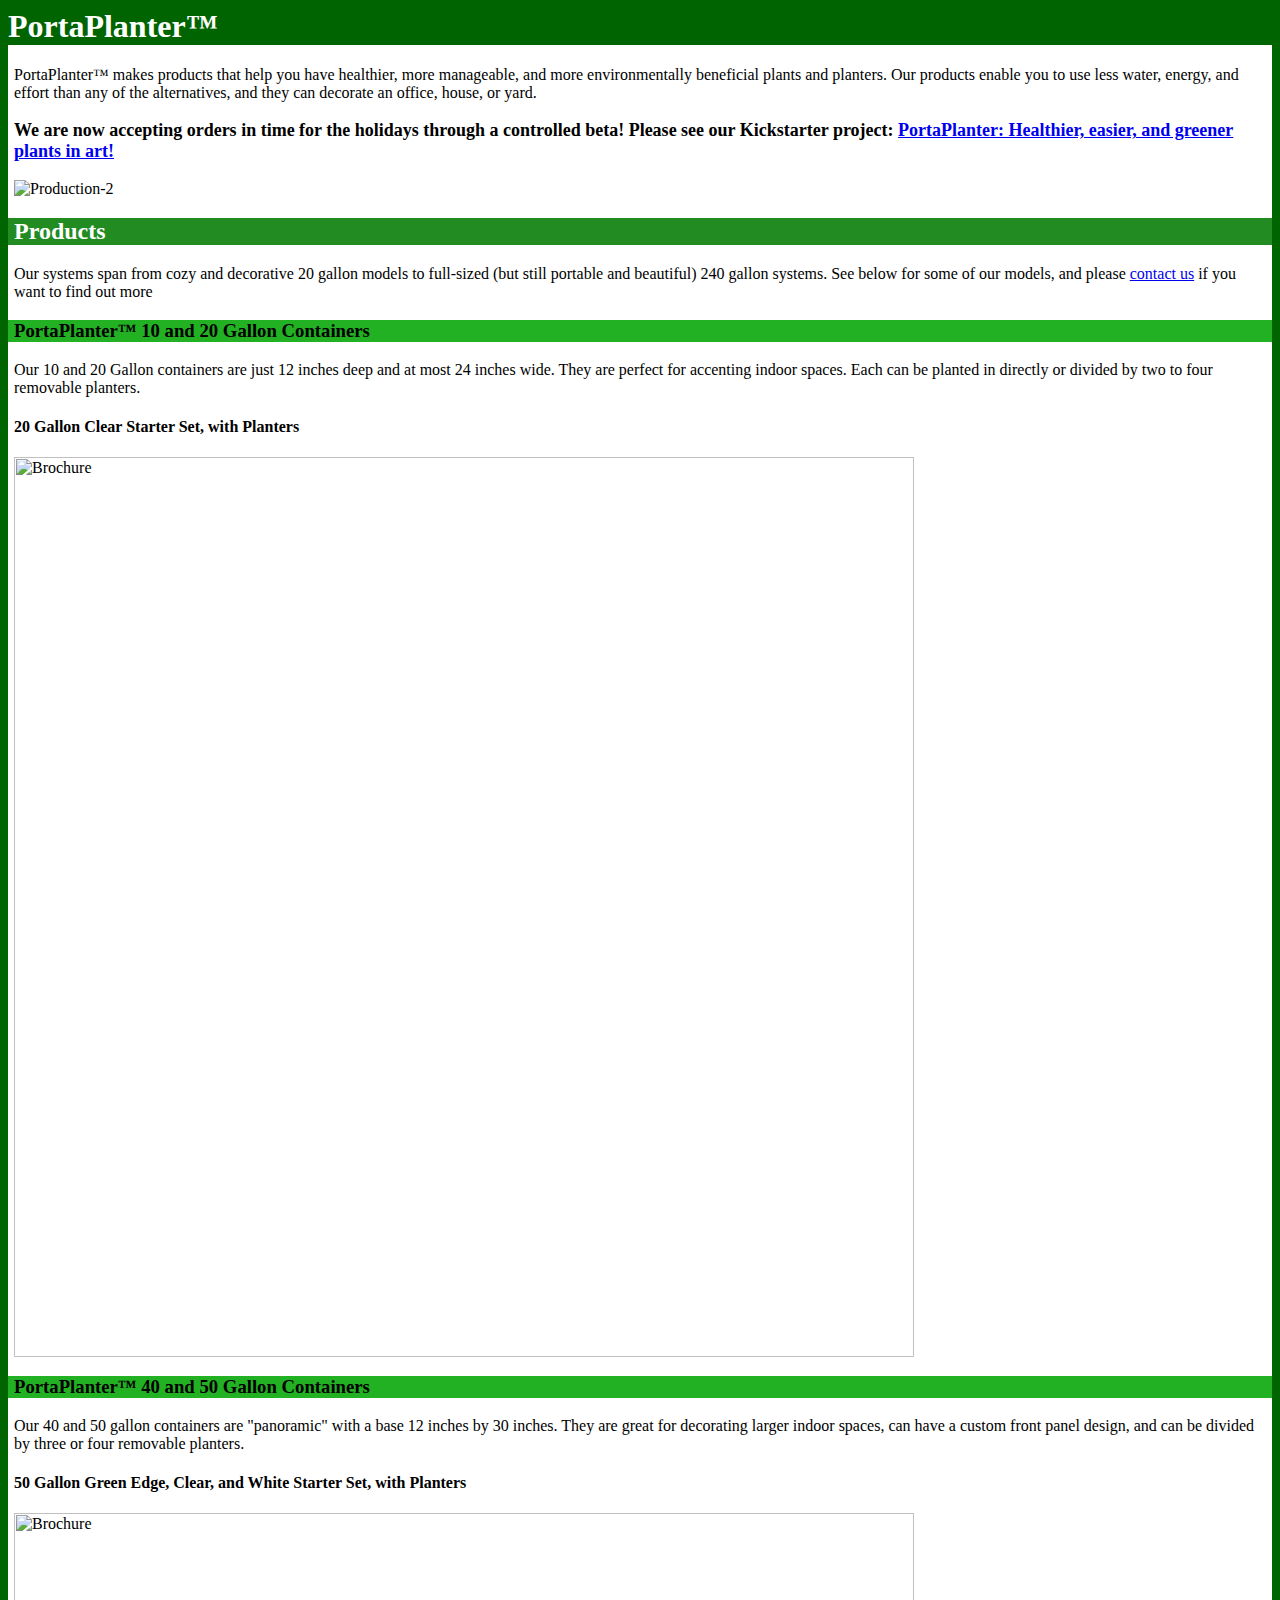
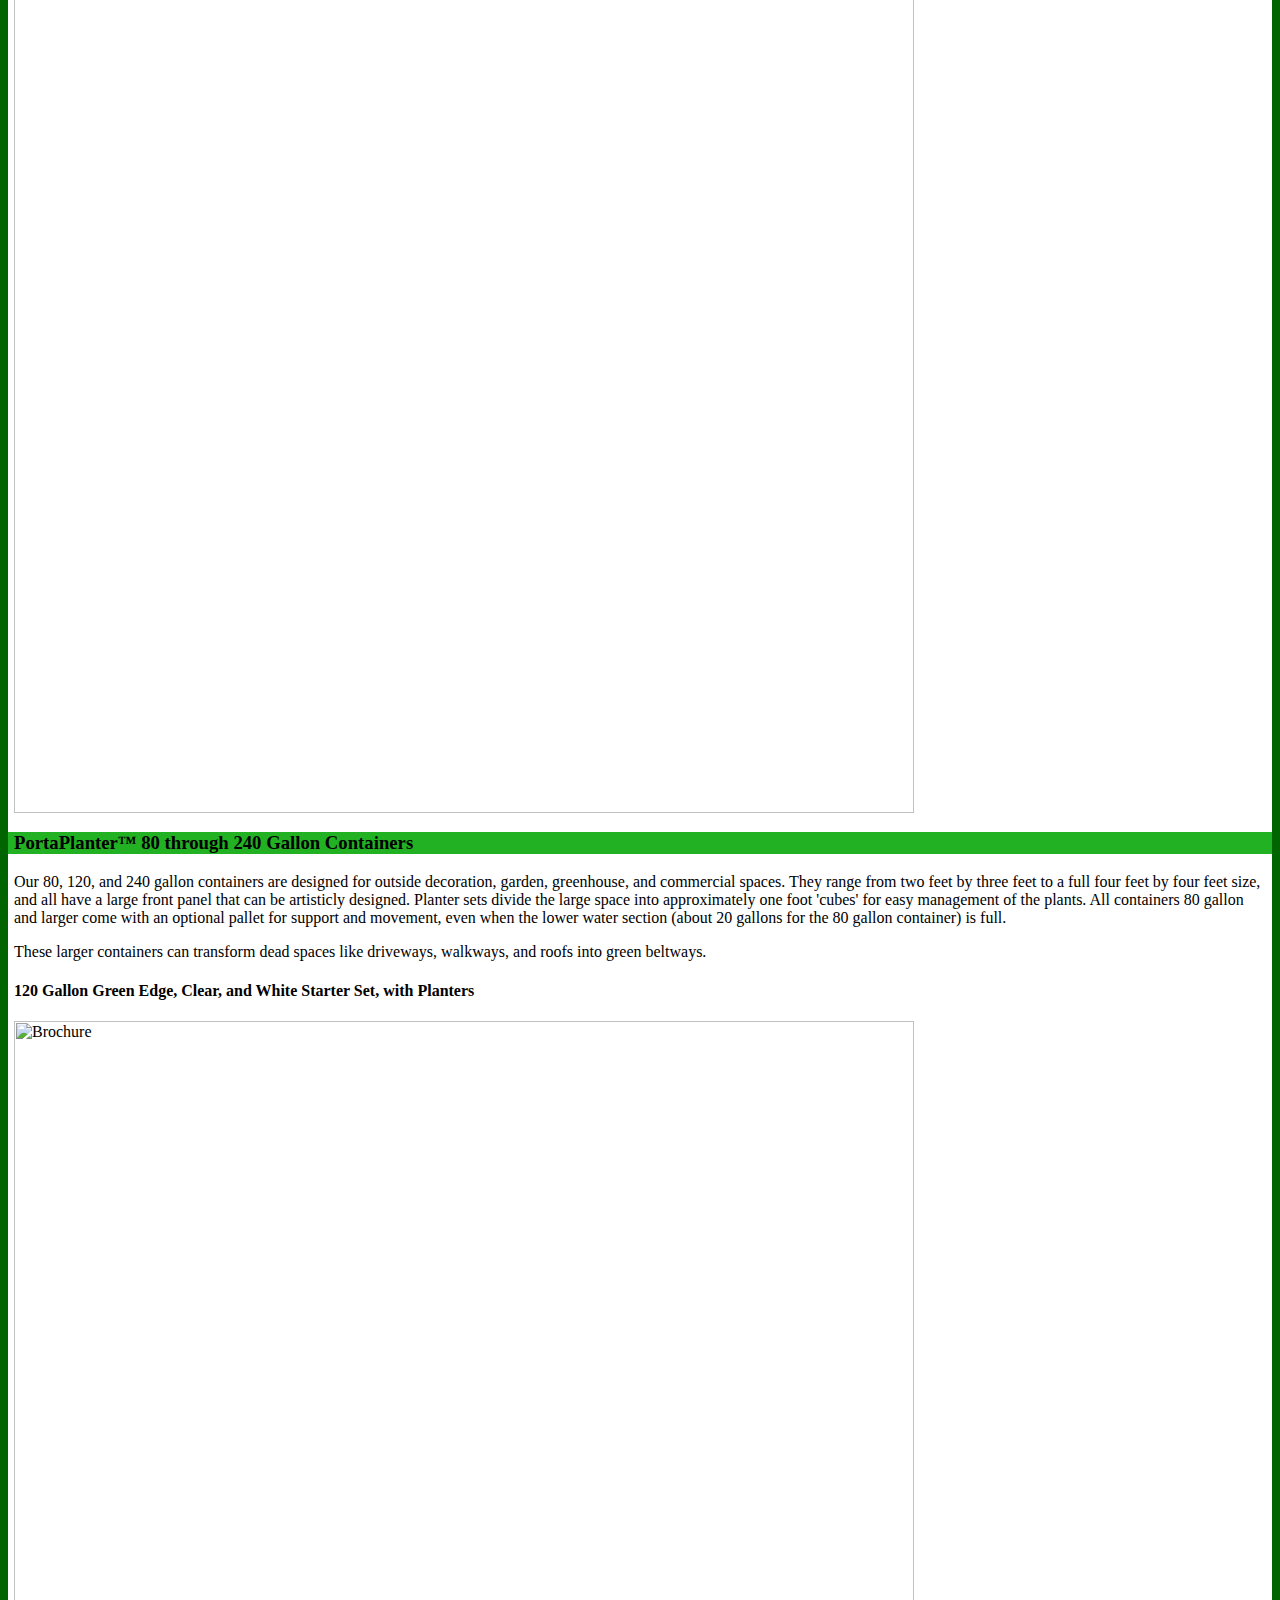
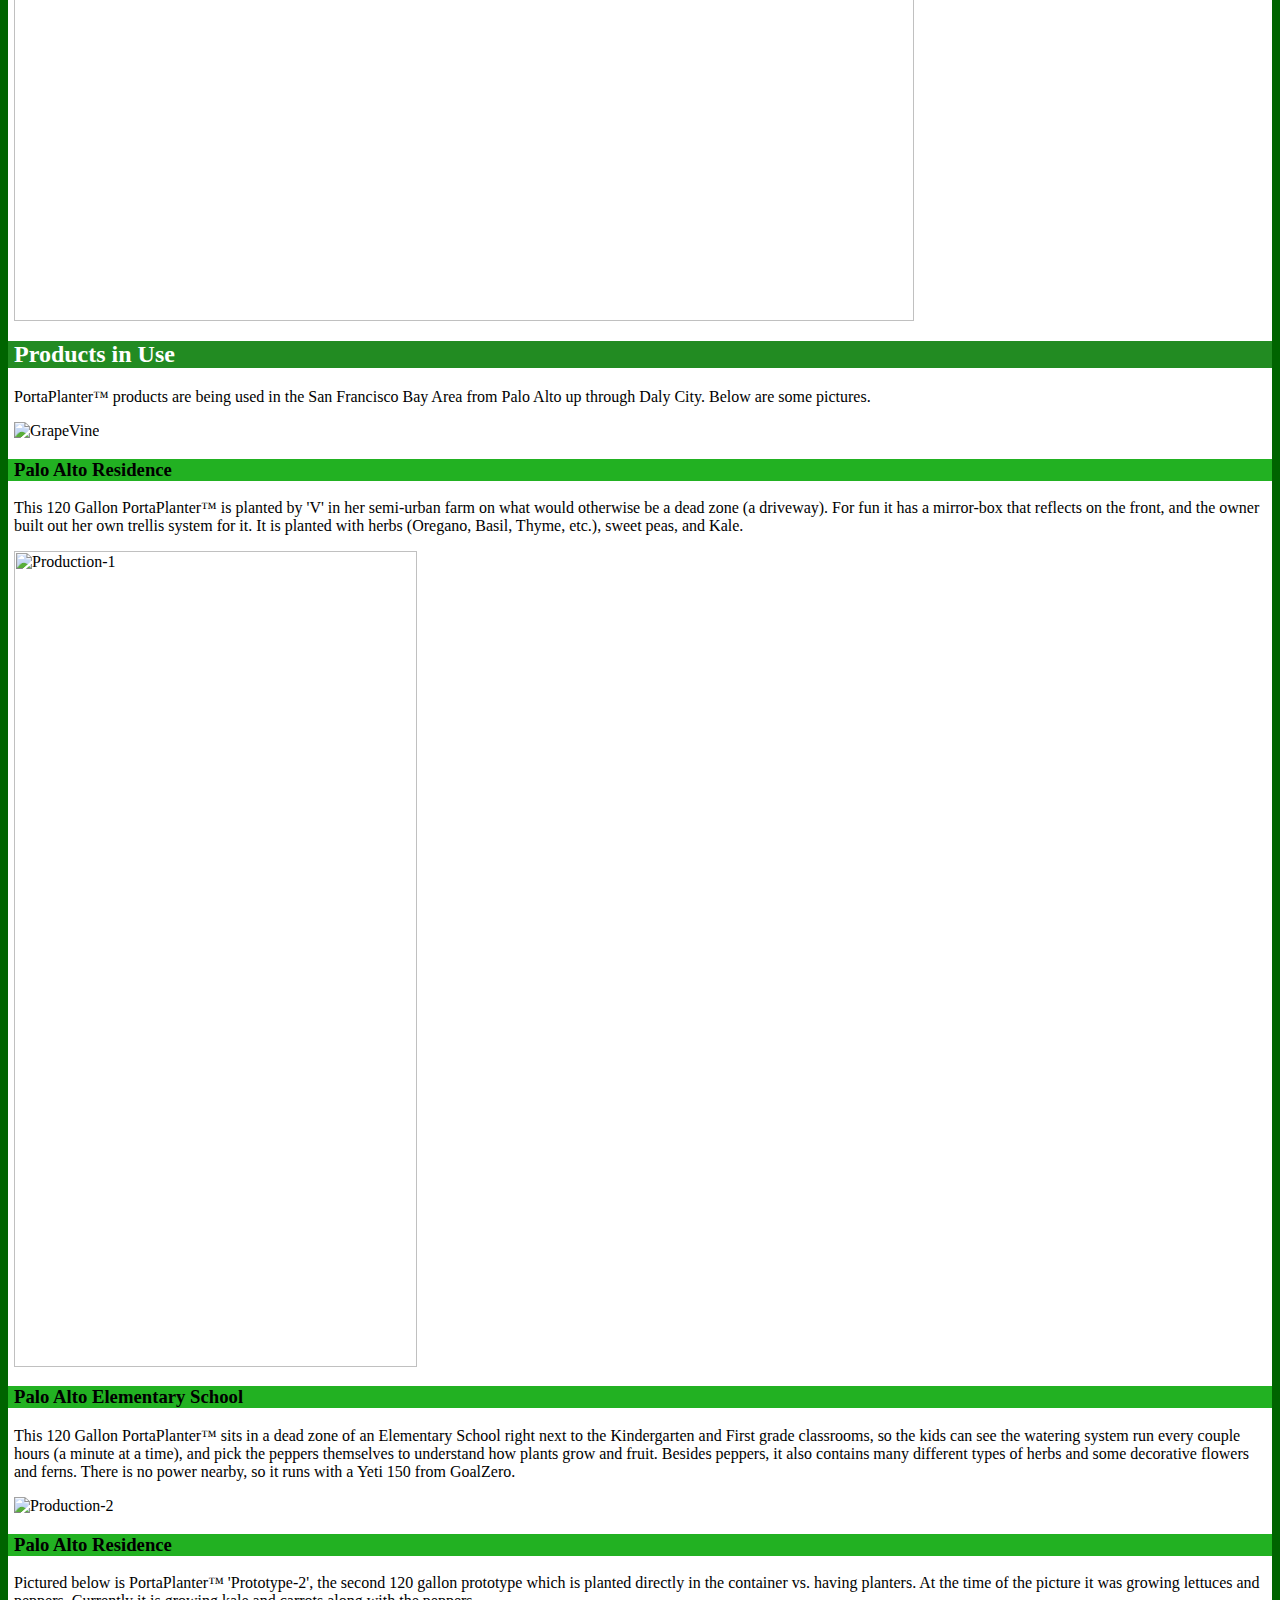
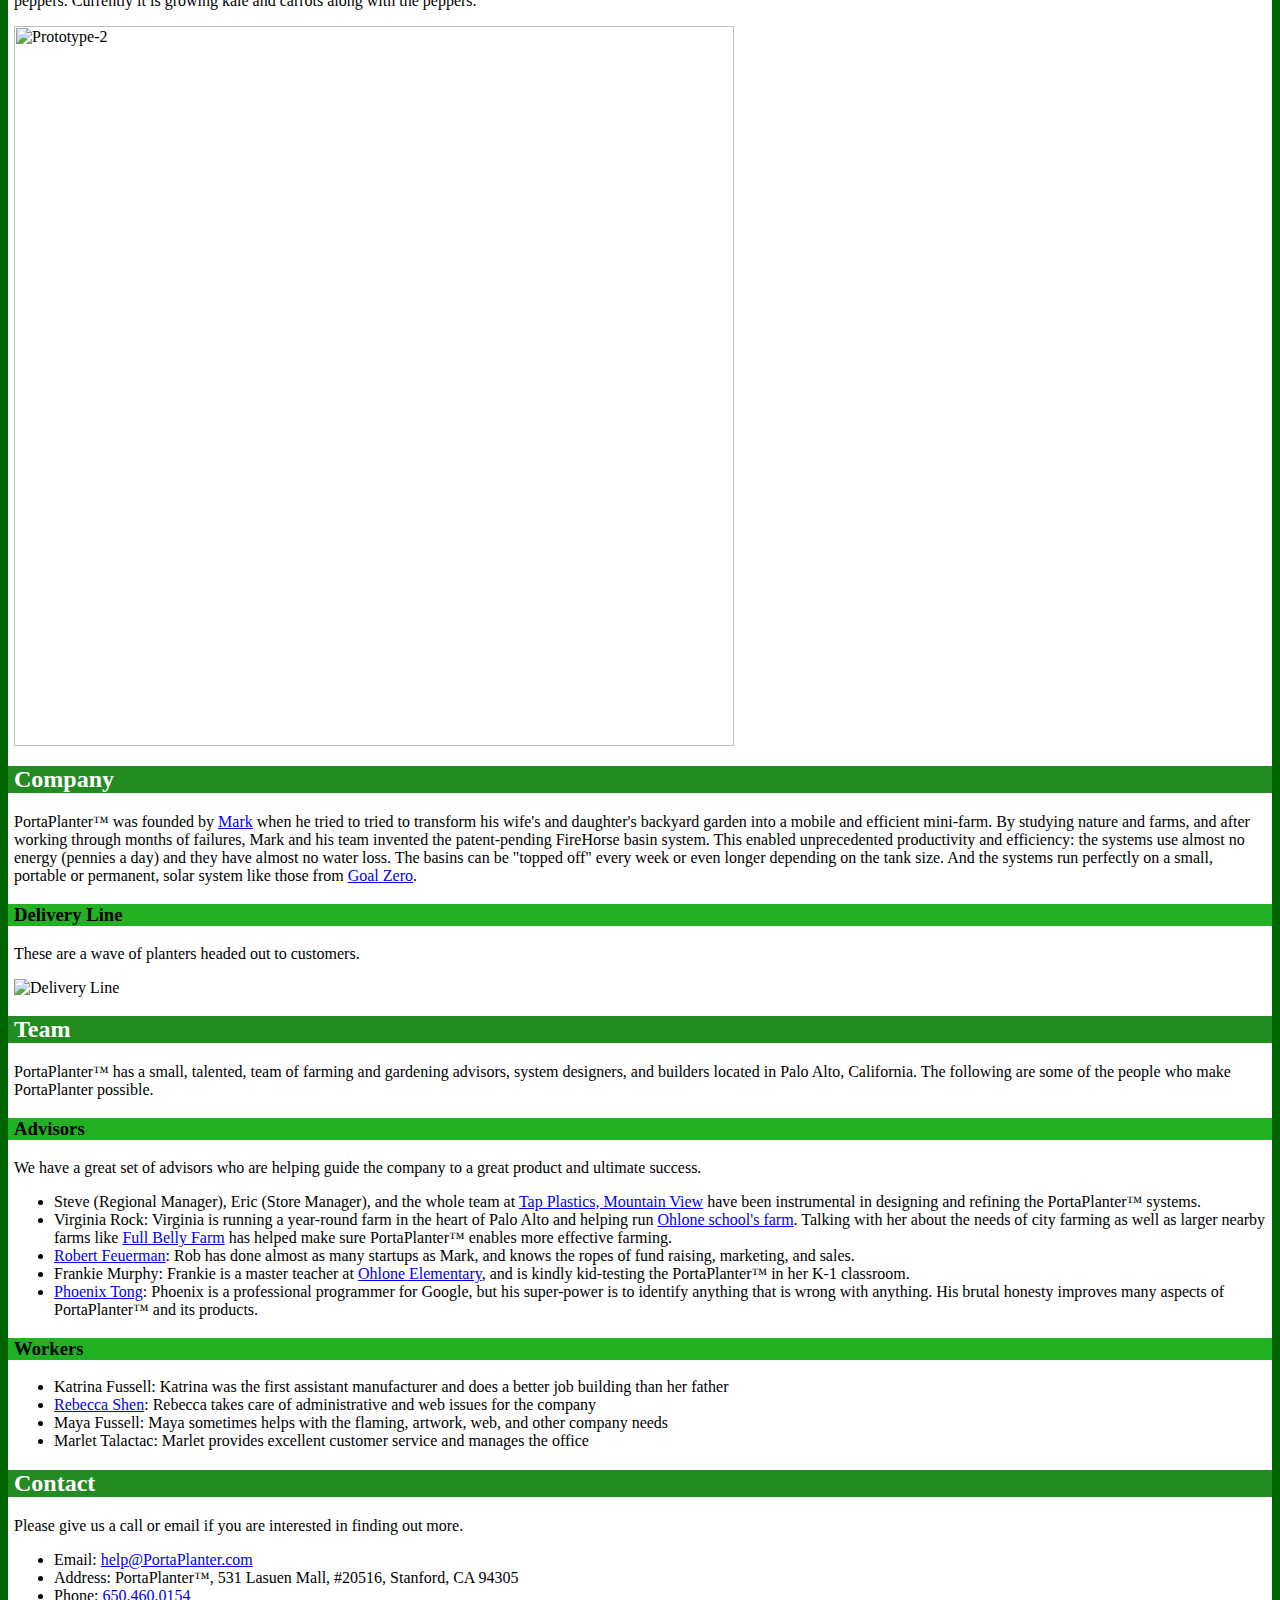
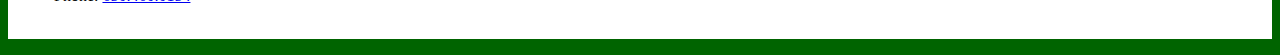
==== index.html @ d5c3ea52 "Beta" ====
<html>
<head>
    <title>PortaPlanter</title>
    <link rel="icon" type="image/png"
          href="http://portaplanter.com/image/firehorse_icon_v2_w68.png" />
    <style>
        html {
            background-color: darkgreen;
        }

        body {
            background-color: white;
        }

        h1 {
            background: darkgreen;
            color: white;

        }

        div.content {
            margin: 6px;
        }

        h2 {
            background: forestgreen;
            color: white;
            margin-left: -6px;
            margin-right: -6px;
            padding-left: 6px;
            padding-right: 6px;
        }

        h3 {
            background: #22b122;
            margin-left: -6px;
            margin-right: -6px;
            padding-left: 6px;
            padding-right: 6px;

        }

        .kickstarter {
            font-size: large;
            font-weight: bold;
        }
    </style>
</head>
<body>
<h1>PortaPlanter™</h1>
<div class="content">

<p>PortaPlanter™ makes products that help you have healthier, more manageable,
    and more environmentally beneficial plants and planters.
    Our products enable you to use less water, energy, and effort than any of the alternatives,
    and they can decorate an office, house, or yard.</p>

    <p class="kickstarter">We are now accepting orders in time for the holidays through a controlled beta!  Please see our Kickstarter project:
        <a href="https://www.kickstarter.com/projects/761729676/645312709?token=b24198ce">PortaPlanter: Healthier, easier, and greener plants in art!</a>

    </p>
    <img src="http://portaplanter.com/image/PortaPlanter_Stream_IMG_3658_wXX.jpg" alt="Production-2" >

    <h2>Products</h2>
    <p>Our systems span from cozy and decorative 20 gallon models to full-sized (but still portable and beautiful) 240
        gallon systems.
        See below for some of our models, and please <a href="#contact">contact us</a> if you want to find out more
    </p>


<h3>PortaPlanter™ 10 and 20 Gallon Containers </h3>

<p>
    Our 10 and 20 Gallon containers are just 12 inches deep and at most 24 inches wide.
    They are perfect for accenting indoor spaces.
    Each can be planted in directly or divided by two to four removable planters.
</p>

<h4>20 Gallon Clear Starter Set, with Planters</h4>
<img src="http://portaplanter.com/image/PortaPlanter_20_w1800.jpg" alt="Brochure" width="900">

<h3>PortaPlanter™ 40 and 50 Gallon Containers </h3>

<p>
    Our 40 and 50 gallon containers are "panoramic" with a base 12 inches by 30 inches.
    They are great for decorating larger indoor spaces, can have a custom front panel design,
    and can be divided by three or four removable planters.
</p>


<h4>50 Gallon Green Edge, Clear, and White Starter Set, with Planters</h4>
<img src="http://portaplanter.com/image/PortaPlanter_50_w1800.jpg" alt="Brochure" width="900">


<h3>PortaPlanter™ 80 through 240 Gallon Containers </h3>


<p>
    Our 80, 120, and 240 gallon containers are designed for outside decoration, garden, greenhouse, and commercial
    spaces.  They range from two feet by three feet to a full four feet by four feet size, and all
    have a large front panel that can be artisticly designed.  Planter sets
    divide the large space into approximately one foot 'cubes' for easy management of the plants.
    All containers 80 gallon and larger come with an optional pallet for support and movement,
    even when the lower water section (about 20 gallons for the 80 gallon container) is full.
</p>
<p>These larger containers can transform dead spaces like driveways, walkways, and roofs into green beltways.
</p>

<h4>120 Gallon Green Edge, Clear, and White Starter Set, with Planters</h4>
<img src="http://portaplanter.com/image/PortaPlanter_120_w1800.jpg" alt="Brochure" width="900">

<h2>Products in Use</h2>

    <p>PortaPlanter™ products are being used in the San Francisco Bay Area from Palo Alto up through Daly City.
    Below are some pictures.</p>

    <img src="http://portaplanter.com/image/V_GrapeVine_IMG_3644_w962.jpg" alt="GrapeVine" >

    <h3>
Palo Alto Residence
</h3>
<p>This 120 Gallon PortaPlanter™ is planted by 'V' in her semi-urban farm on what would otherwise be a dead zone (a
    driveway). For fun it has a mirror-box that
    reflects on the front, and the owner built out her own trellis system for it. It is planted with herbs (Oregano, Basil, Thyme, etc.), sweet peas, and Kale.
</p>
<img src="http://portaplanter.com/image/PortaPlanter_Virginia_IMG_0707_w403h816.jpg" alt="Production-1" width="403" height="816">

<h3>
Palo Alto Elementary School
</h3>
<p>This 120 Gallon PortaPlanter™ sits in a dead zone of an Elementary School right next to the Kindergarten and First
    grade classrooms, so the kids
    can see the watering system run every couple hours (a minute at a time), and pick the peppers themselves to
    understand
    how plants grow and fruit. Besides peppers, it also contains many different types of herbs and some decorative
    flowers and ferns.
    There is no power nearby, so it runs with a Yeti 150 from GoalZero.
</p>

<img src="http://portaplanter.com/image/Ohlone_IMG_3650_wXX.jpg" alt="Production-2" >

    <h3>
Palo Alto Residence
</h3>
<p>Pictured below is PortaPlanter™ 'Prototype-2', the second 120 gallon prototype which is planted directly in the
    container vs. having planters. At the time of the picture it was
    growing lettuces and peppers. Currently it is growing kale and carrots along with the peppers.
</p>
<img src="http://portaplanter.com/image/portaplanter_industrial_cimg3536_w1440.jpg" alt="Prototype-2" width="720">

<h2>Company</h2>
<p>PortaPlanter™ was founded by <a href="http://linkedin.com/in/markfussell" target="_blank">Mark</a> when he tried to
    tried to transform his wife's and daughter's
    backyard garden into a mobile and efficient mini-farm. By studying nature and farms, and after working through
    months of failures,
    Mark and his team invented the patent-pending FireHorse basin system. This enabled unprecedented productivity and
    efficiency: the systems use almost no energy (pennies a day)
    and they have almost no water loss. The basins can be "topped off" every week or even longer depending on the tank
    size.
    And the systems run perfectly on a small, portable or permanent, solar system like those from
    <a href="http://goalzero.com" target="_blank">Goal Zero</a>.
</p>
<h3>Delivery Line</h3>
<p>These are a wave of planters headed out to customers.
</p>
<img src="http://portaplanter.com/image/AssemblyLine_EOS_IMG_3465_w9xx.jpg" alt="Delivery Line">


<h2>Team</h2>
<p>
    PortaPlanter™ has a small, talented, team of farming and gardening advisors, system designers, and builders located
    in Palo Alto, California. The following are some of the people who make PortaPlanter possible.
</p>
<h3>Advisors</h3>
We have a great set of advisors who are helping guide the company to a great product and ultimate success.
<ul>
    <li>
        Steve (Regional Manager), Eric (Store Manager), and the whole team at
        <a href="https://www.tapplastics.com/about/locations/detail/mountain_view_ca" target="_blank">Tap Plastics,
            Mountain View</a> have been instrumental in designing and refining the PortaPlanter™ systems.
    </li>
    <li>
        Virginia Rock: Virginia is running a year-round farm in the heart of Palo Alto and helping run
        <a href="http://www.ohlone.pausd.org/farm-council"  target="_blank">Ohlone school's farm</a>. Talking with her about the needs
        of city farming as well as larger nearby farms like <a href="http://fullbellyfarm.com" target="_blank">Full Belly Farm</a> has
        helped make sure PortaPlanter™ enables more effective farming.
    </li>
    <li>
        <a href="https://www.linkedin.com/pub/rob-feuerman/58/364/a55" target="_blank">Robert Feuerman</a>: Rob has done
        almost as many startups as Mark, and knows the ropes of fund raising, marketing, and sales.
    </li>
    <li>
        Frankie Murphy: Frankie is a master teacher at <a href="http://www.ohlone.pausd.org"  target="_blank">Ohlone Elementary</a>, and
        is kindly kid-testing the PortaPlanter™ in her K-1 classroom.
    </li>
    <li>
        <a href="https://www.linkedin.com/pub/phoenix-tong/0/51/38"  target="_blank">Phoenix Tong</a>: Phoenix is a professional
        programmer for Google, but his super-power is to identify anything that is wrong with anything.  His
        brutal honesty improves many aspects of PortaPlanter™ and its products.
    </li>
</ul>

<h3>Workers</h3>

<ul>
    <li>Katrina Fussell: Katrina was the first assistant manufacturer and does a better job building than her father
    </li>
    <li><a href="https://www.linkedin.com/in/rebeccashen" target="_blank">Rebecca Shen</a>: Rebecca takes care of administrative and web issues for the company
    </li>
    <li>Maya Fussell: Maya sometimes helps with the flaming, artwork, web, and other company needs
    </li>
    <li>Marlet Talactac: Marlet provides excellent customer service and manages the office
    </li>
</ul>

<h2 id="contact">Contact</h2>
<p>Please give us a call or email if you are interested in finding out more.
</p>
<ul>
    <li>Email: <a href="mailto:help@PortaPlanter.com">help@PortaPlanter.com</a>
    </li>
    <li>Address: PortaPlanter™, 531 Lasuen Mall, #20516, Stanford, CA 94305
    </li>
    <li>Phone: <a href="tel:650.460.0154">650.460.0154</a>
    </li>
</ul>
    <p>&nbsp;</p>
</div>

</body>
</html>
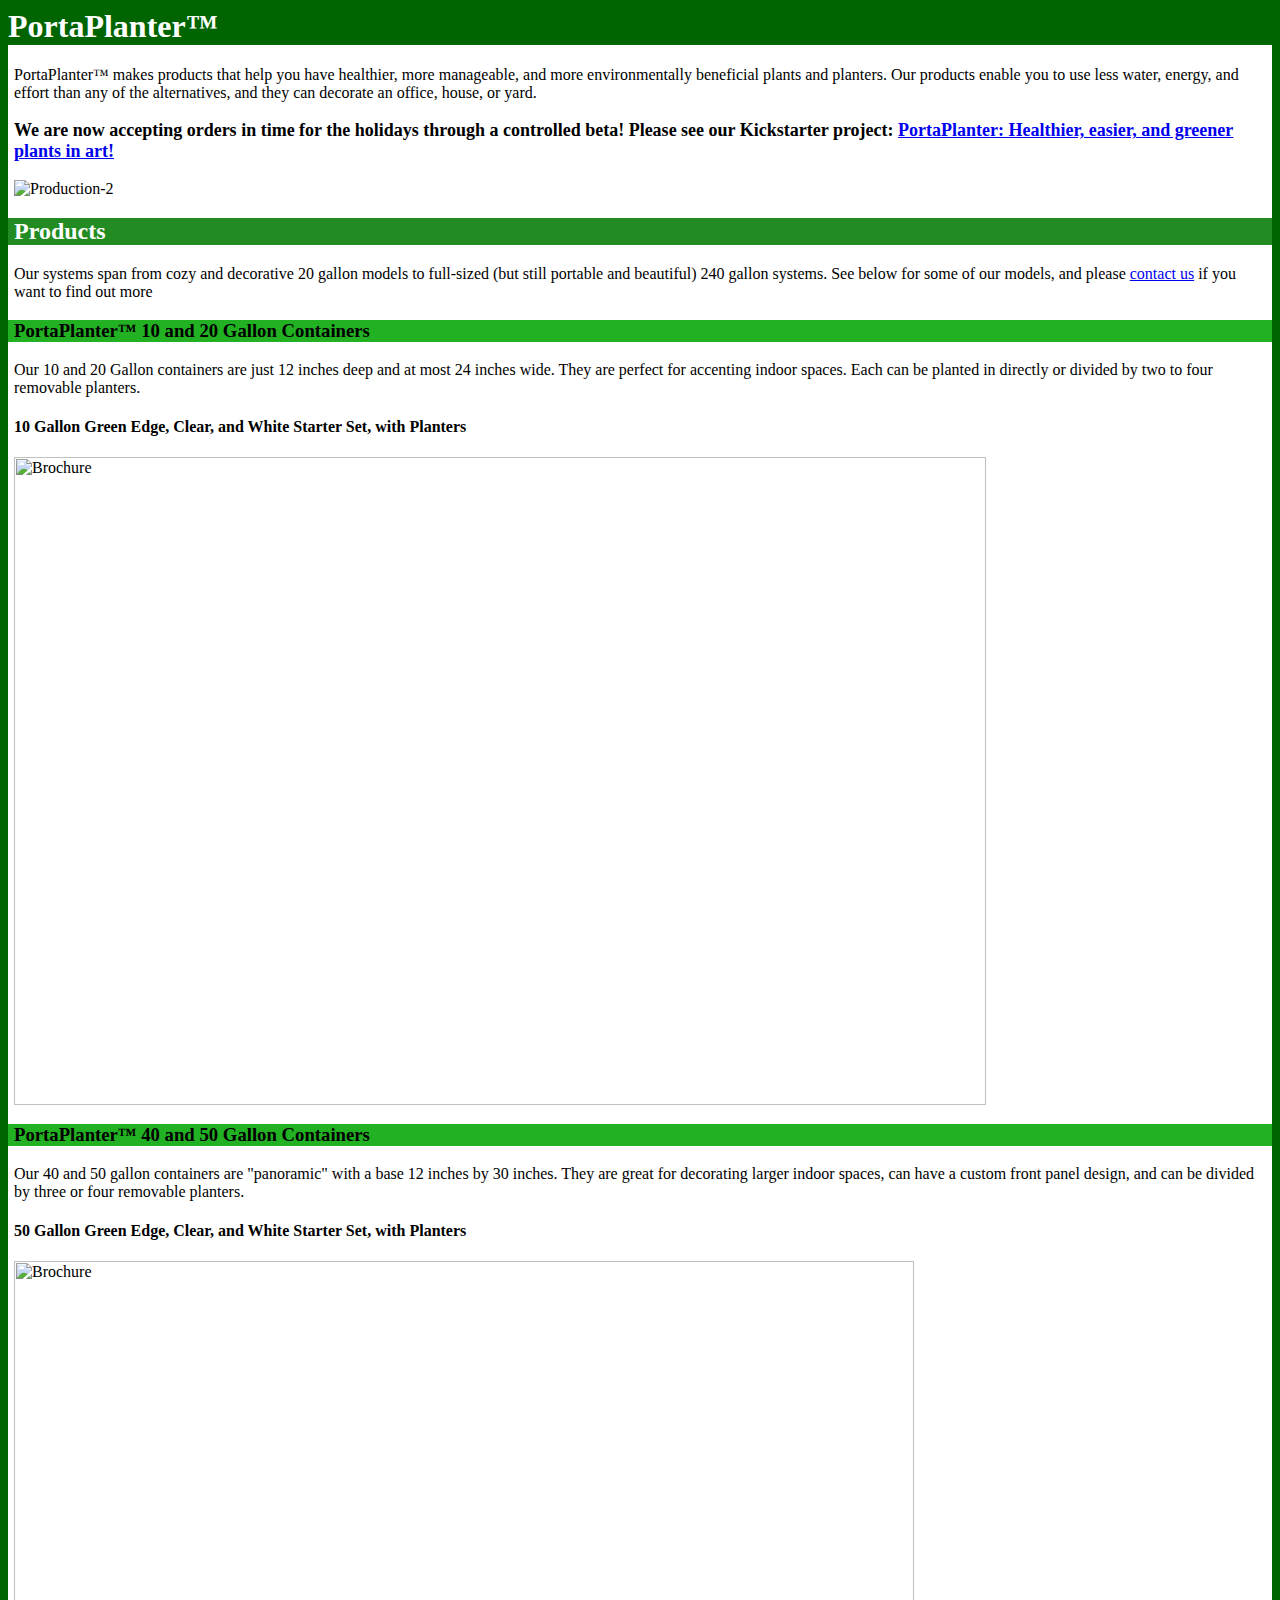
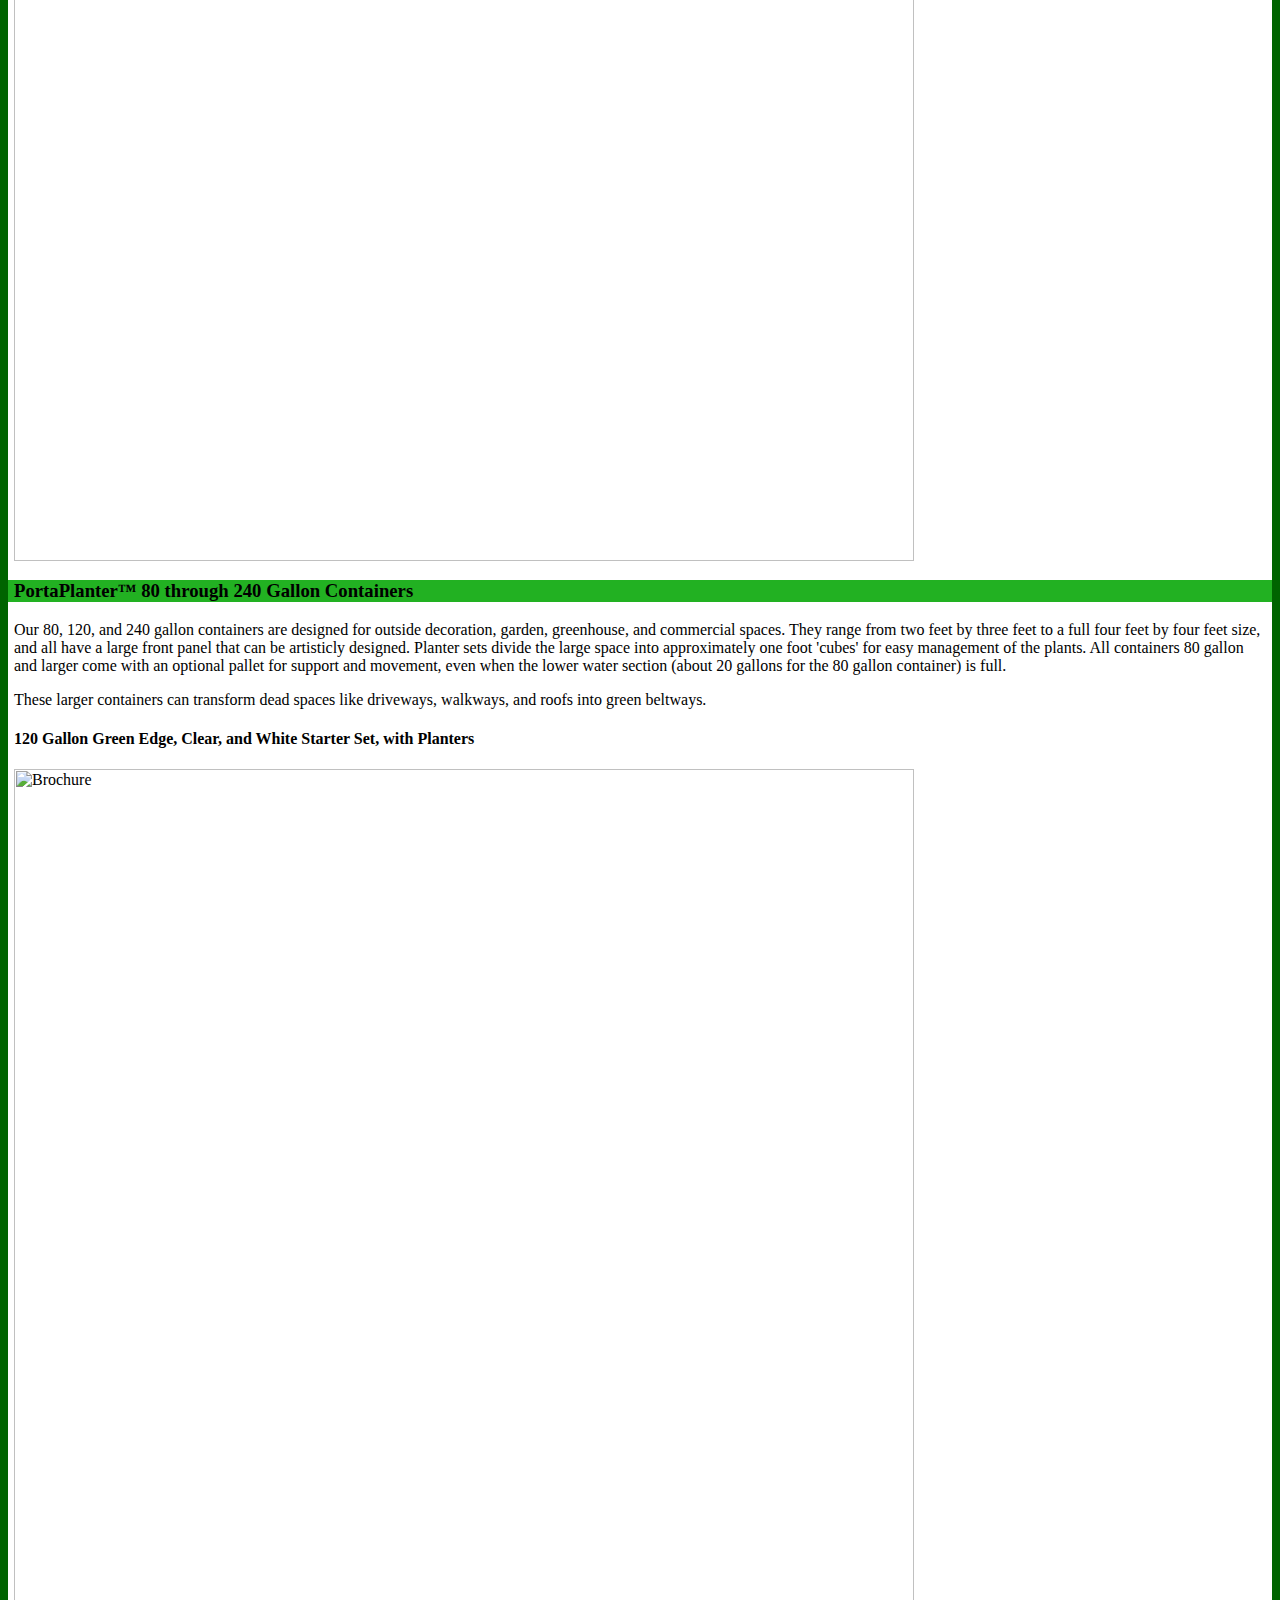
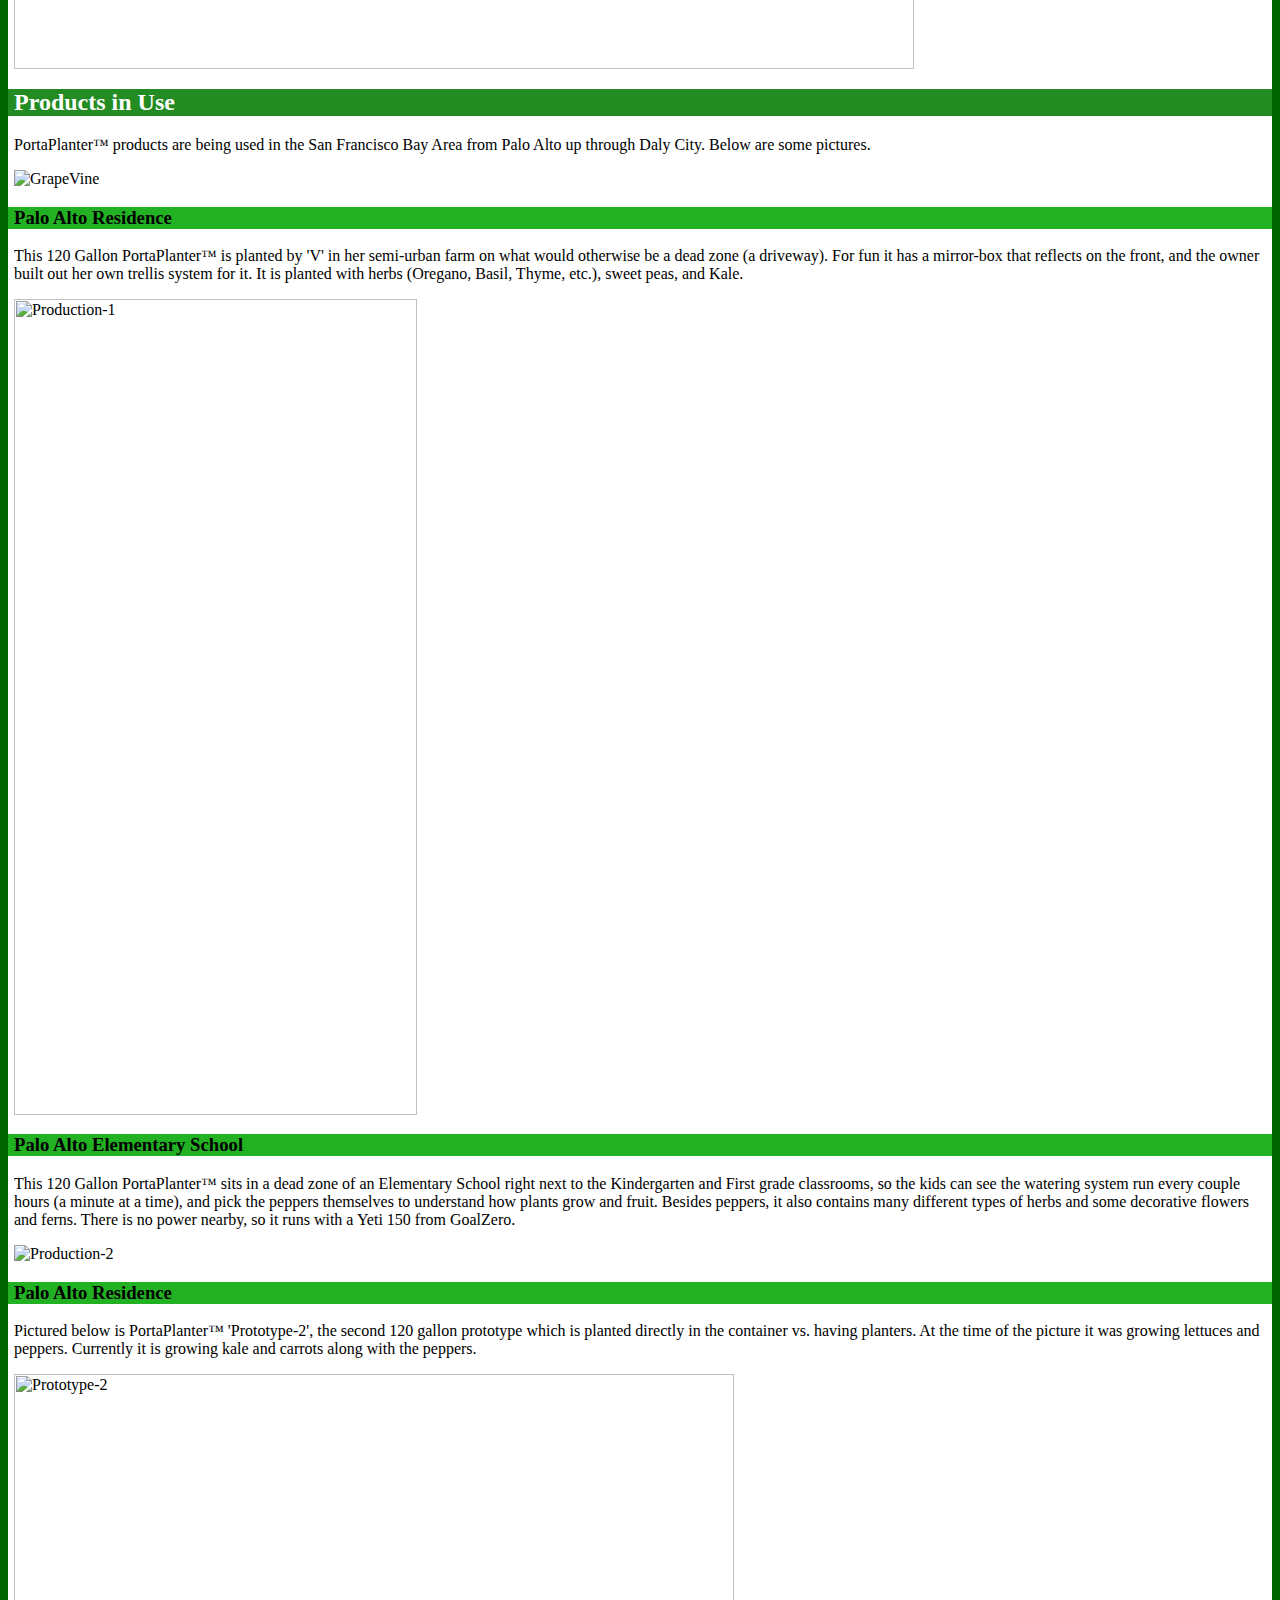
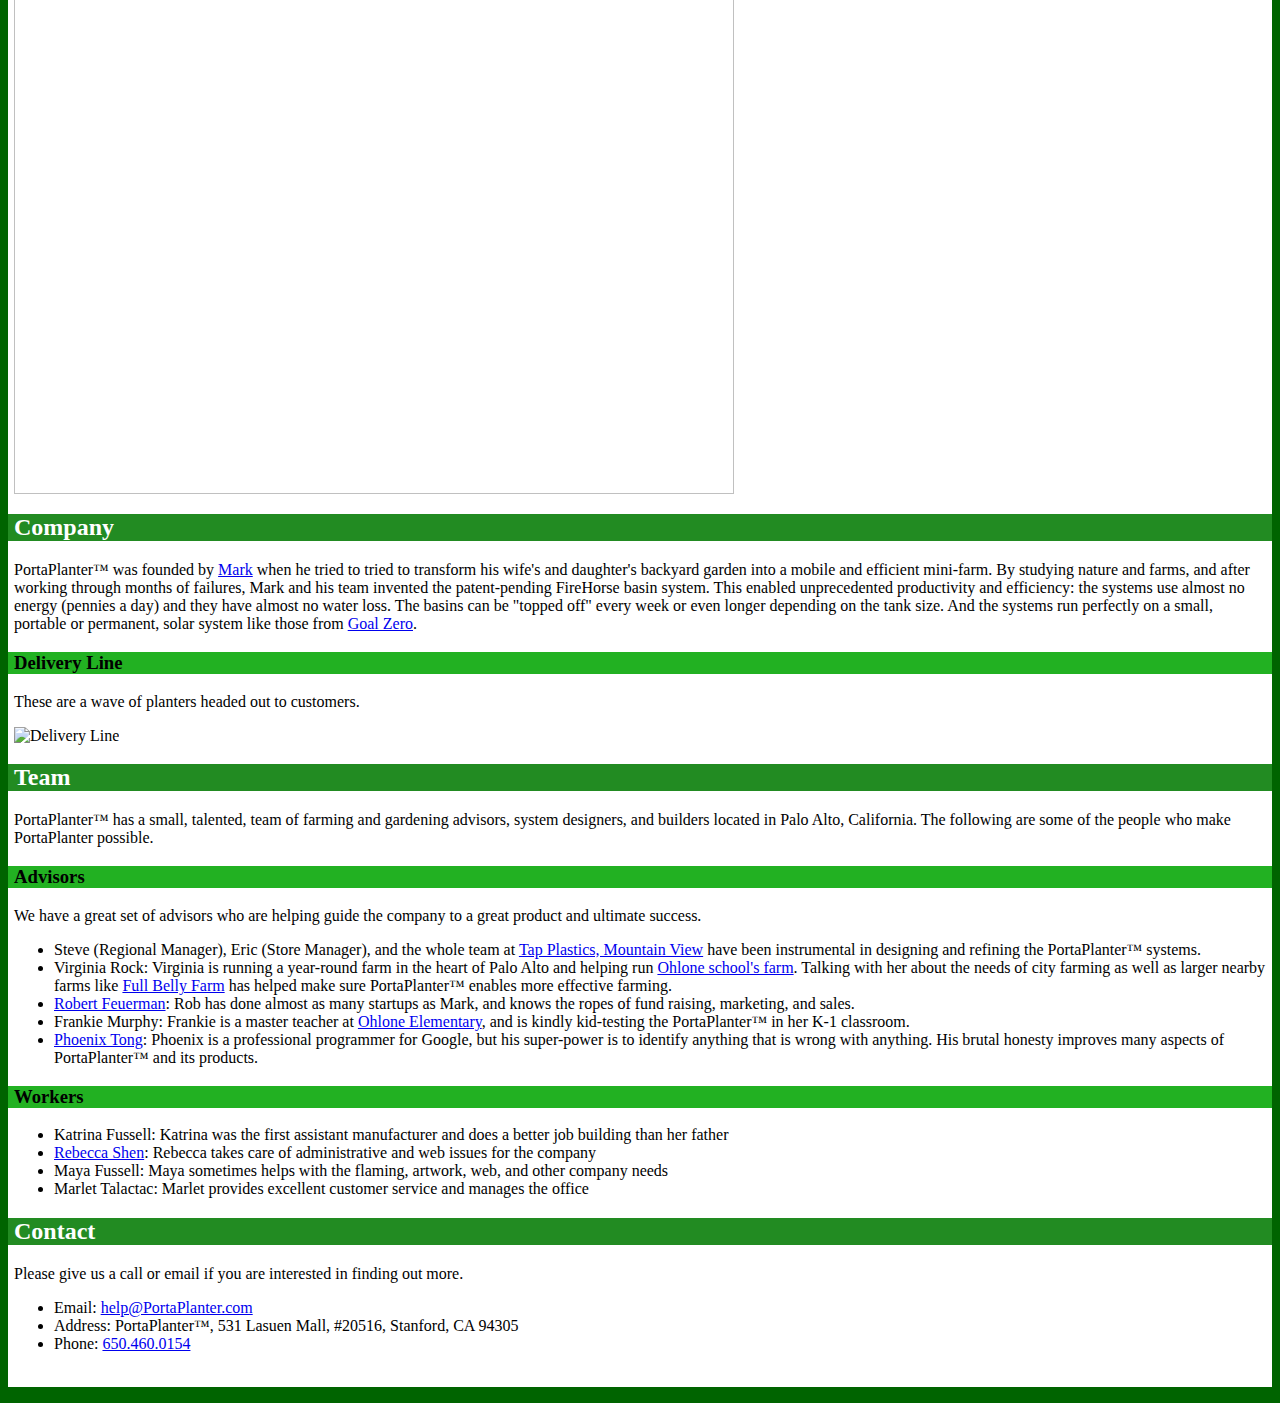
==== commit ac6e0ef5: "10 Gallon PortaPlanter (Acrylic)" ====
--- a/index.html
+++ b/index.html
@@ -56,7 +56,7 @@
     and they can decorate an office, house, or yard.</p>
 
     <p class="kickstarter">We are now accepting orders in time for the holidays through a controlled beta!  Please see our Kickstarter project:
-        <a href="https://www.kickstarter.com/projects/761729676/645312709?token=b24198ce">PortaPlanter: Healthier, easier, and greener plants in art!</a>
+        <a href="https://www.kickstarter.com/projects/761729676/portaplanter-healthier-easier-and-greener-plants-i">PortaPlanter: Healthier, easier, and greener plants in art!</a>
 
     </p>
     <img src="http://portaplanter.com/image/PortaPlanter_Stream_IMG_3658_wXX.jpg" alt="Production-2" >
@@ -76,8 +76,8 @@
     Each can be planted in directly or divided by two to four removable planters.
 </p>
 
-<h4>20 Gallon Clear Starter Set, with Planters</h4>
-<img src="http://portaplanter.com/image/PortaPlanter_20_w1800.jpg" alt="Brochure" width="900">
+    <h4>10 Gallon Green Edge, Clear, and White Starter Set, with Planters </h4>
+    <img src="http://portaplanter.com/image/PortaPlanter_10Gallon_IMG_3777_wXX.png" alt="Brochure" width="972" height="648">
 
 <h3>PortaPlanter™ 40 and 50 Gallon Containers </h3>
 
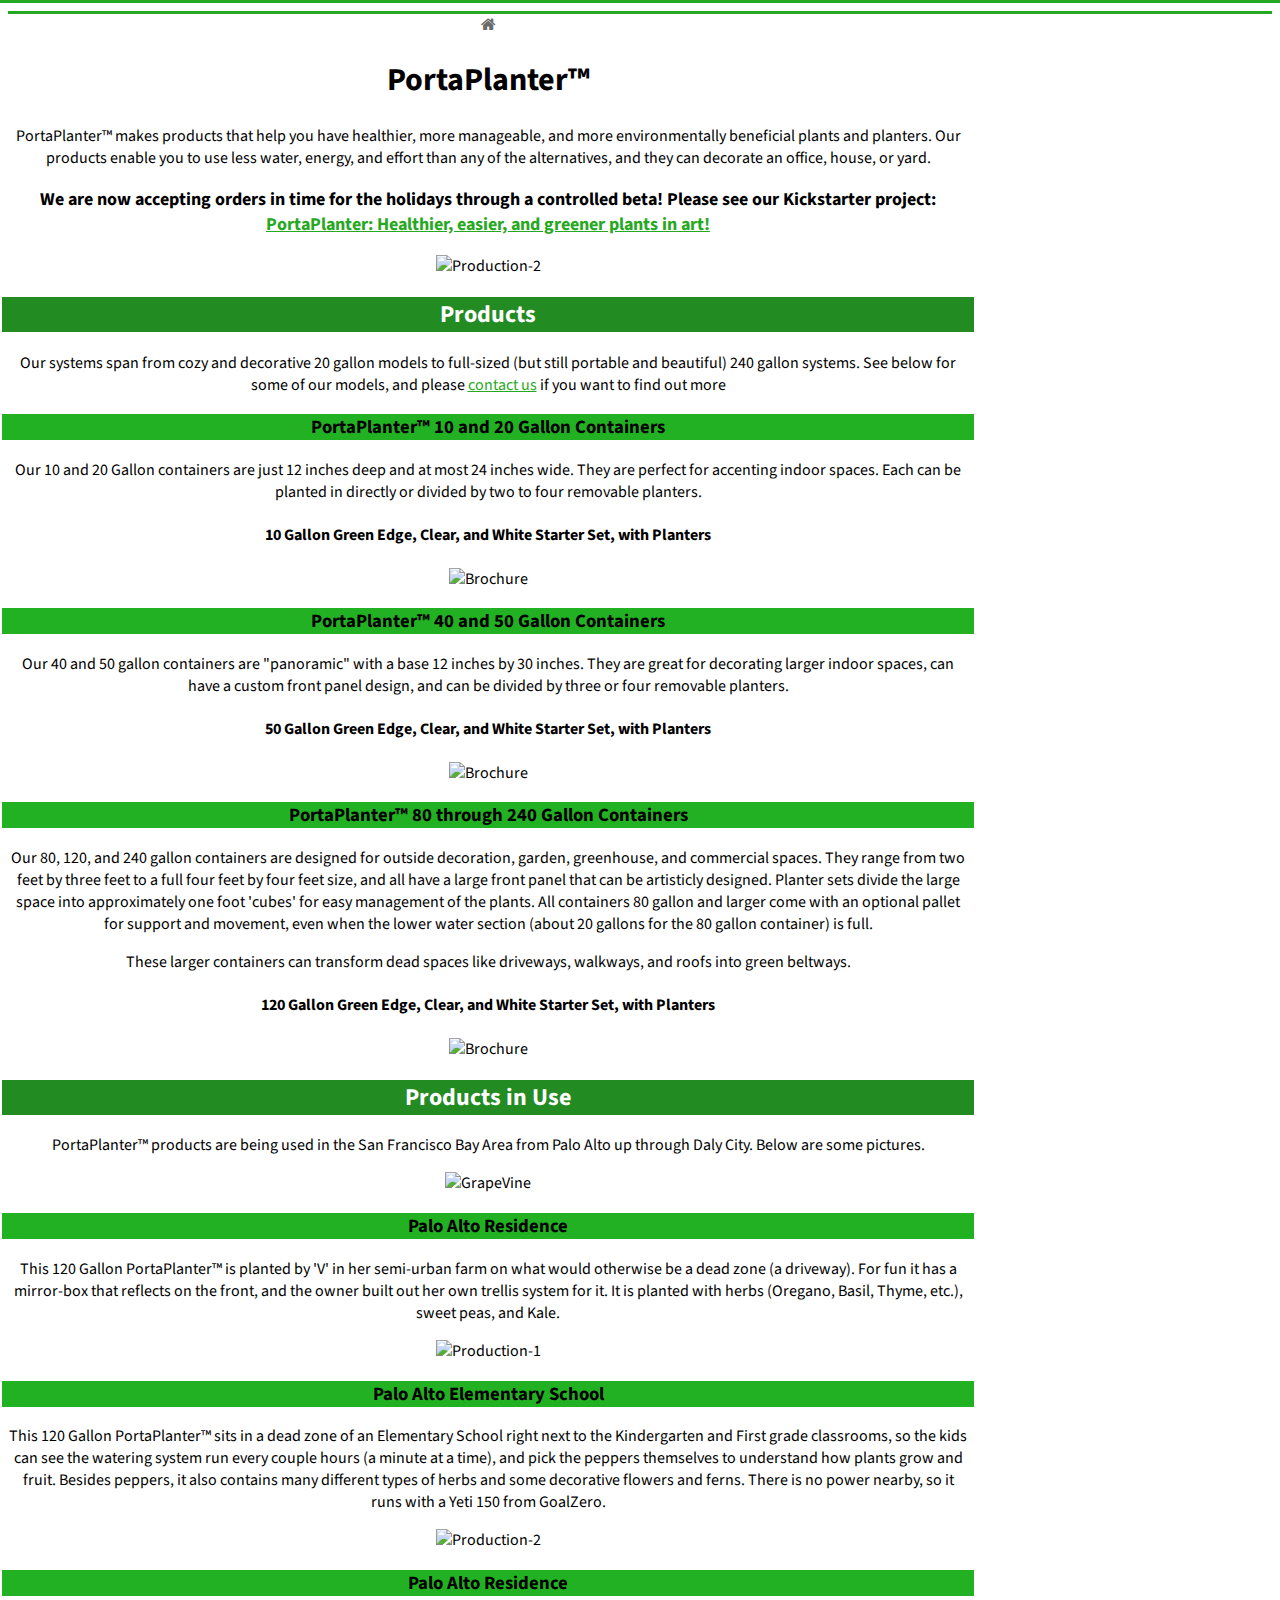
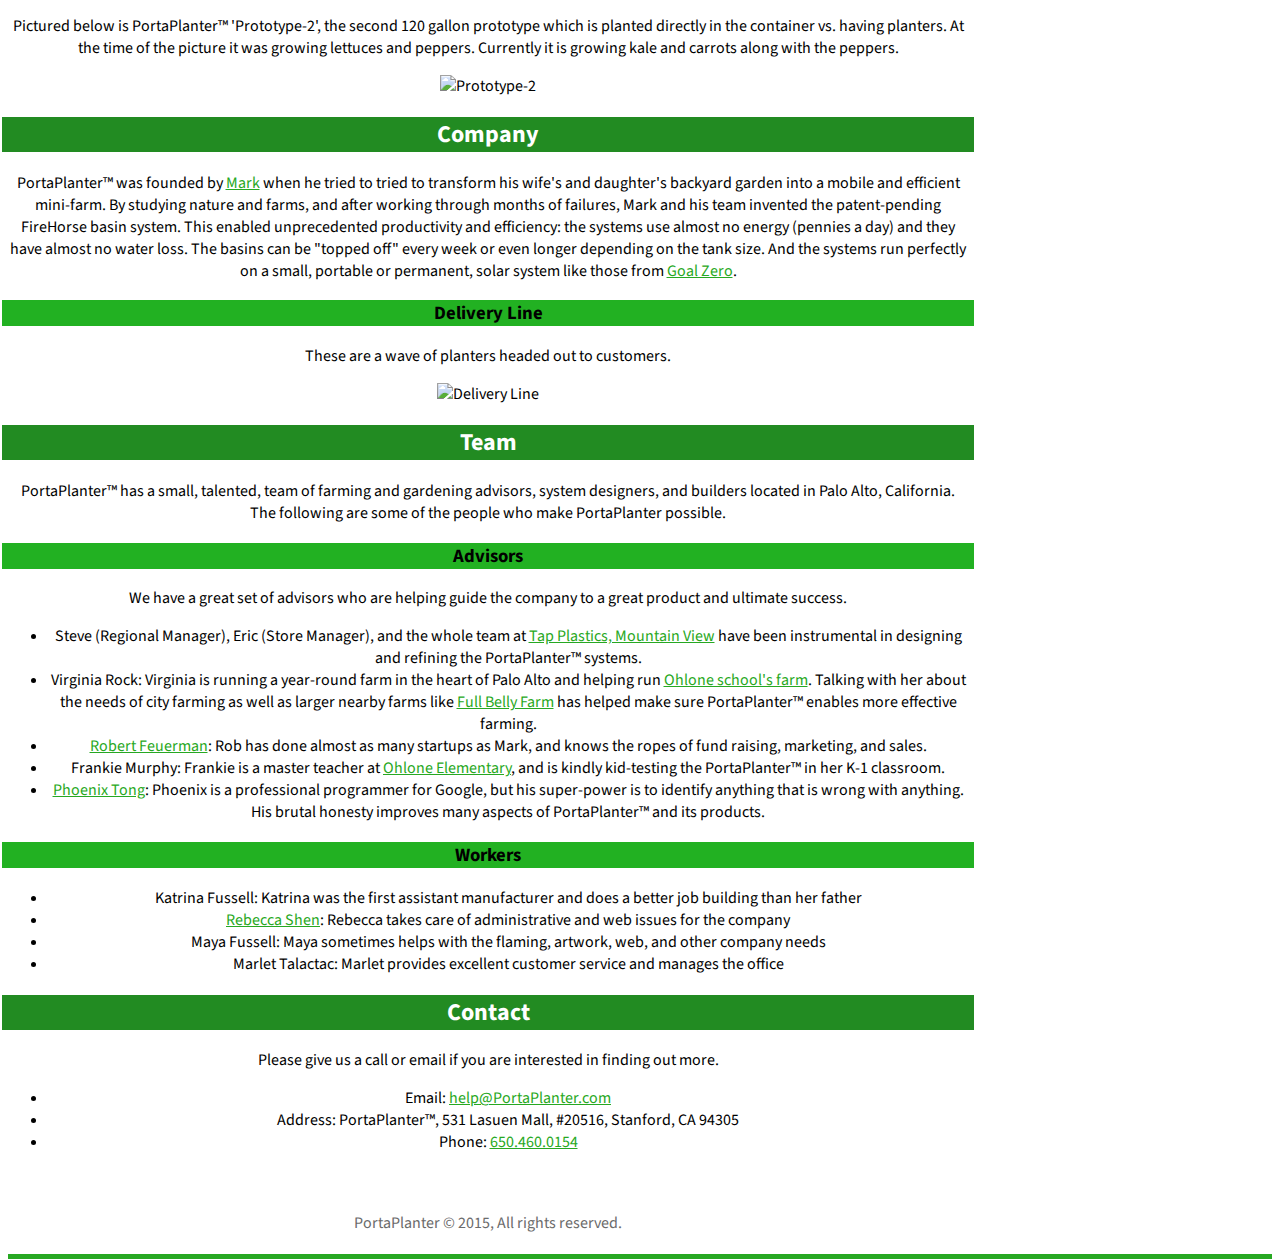
==== commit a9ace1af: "Change skin of site" ====
--- a/index.html
+++ b/index.html
@@ -1,231 +1,269 @@
-<html>
-<head>
-    <title>PortaPlanter</title>
-    <link rel="icon" type="image/png"
-          href="http://portaplanter.com/image/firehorse_icon_v2_w68.png" />
-    <style>
-        html {
-            background-color: darkgreen;
-        }
-
-        body {
-            background-color: white;
-        }
-
-        h1 {
-            background: darkgreen;
-            color: white;
-
-        }
-
-        div.content {
-            margin: 6px;
-        }
-
-        h2 {
-            background: forestgreen;
-            color: white;
-            margin-left: -6px;
-            margin-right: -6px;
-            padding-left: 6px;
-            padding-right: 6px;
-        }
-
-        h3 {
-            background: #22b122;
-            margin-left: -6px;
-            margin-right: -6px;
-            padding-left: 6px;
-            padding-right: 6px;
-
-        }
-
-        .kickstarter {
-            font-size: large;
-            font-weight: bold;
-        }
-    </style>
-</head>
-<body>
-<h1>PortaPlanter™</h1>
-<div class="content">
-
-<p>PortaPlanter™ makes products that help you have healthier, more manageable,
-    and more environmentally beneficial plants and planters.
-    Our products enable you to use less water, energy, and effort than any of the alternatives,
-    and they can decorate an office, house, or yard.</p>
-
-    <p class="kickstarter">We are now accepting orders in time for the holidays through a controlled beta!  Please see our Kickstarter project:
-        <a href="https://www.kickstarter.com/projects/761729676/portaplanter-healthier-easier-and-greener-plants-i">PortaPlanter: Healthier, easier, and greener plants in art!</a>
-
-    </p>
-    <img src="http://portaplanter.com/image/PortaPlanter_Stream_IMG_3658_wXX.jpg" alt="Production-2" >
-
-    <h2>Products</h2>
-    <p>Our systems span from cozy and decorative 20 gallon models to full-sized (but still portable and beautiful) 240
-        gallon systems.
-        See below for some of our models, and please <a href="#contact">contact us</a> if you want to find out more
-    </p>
-
-
-<h3>PortaPlanter™ 10 and 20 Gallon Containers </h3>
-
-<p>
-    Our 10 and 20 Gallon containers are just 12 inches deep and at most 24 inches wide.
-    They are perfect for accenting indoor spaces.
-    Each can be planted in directly or divided by two to four removable planters.
-</p>
-
-    <h4>10 Gallon Green Edge, Clear, and White Starter Set, with Planters </h4>
-    <img src="http://portaplanter.com/image/PortaPlanter_10Gallon_IMG_3777_wXX.png" alt="Brochure" width="972" height="648">
-
-<h3>PortaPlanter™ 40 and 50 Gallon Containers </h3>
-
-<p>
-    Our 40 and 50 gallon containers are "panoramic" with a base 12 inches by 30 inches.
-    They are great for decorating larger indoor spaces, can have a custom front panel design,
-    and can be divided by three or four removable planters.
-</p>
-
-
-<h4>50 Gallon Green Edge, Clear, and White Starter Set, with Planters</h4>
-<img src="http://portaplanter.com/image/PortaPlanter_50_w1800.jpg" alt="Brochure" width="900">
-
-
-<h3>PortaPlanter™ 80 through 240 Gallon Containers </h3>
-
-
-<p>
-    Our 80, 120, and 240 gallon containers are designed for outside decoration, garden, greenhouse, and commercial
-    spaces.  They range from two feet by three feet to a full four feet by four feet size, and all
-    have a large front panel that can be artisticly designed.  Planter sets
-    divide the large space into approximately one foot 'cubes' for easy management of the plants.
-    All containers 80 gallon and larger come with an optional pallet for support and movement,
-    even when the lower water section (about 20 gallons for the 80 gallon container) is full.
-</p>
-<p>These larger containers can transform dead spaces like driveways, walkways, and roofs into green beltways.
-</p>
-
-<h4>120 Gallon Green Edge, Clear, and White Starter Set, with Planters</h4>
-<img src="http://portaplanter.com/image/PortaPlanter_120_w1800.jpg" alt="Brochure" width="900">
-
-<h2>Products in Use</h2>
-
-    <p>PortaPlanter™ products are being used in the San Francisco Bay Area from Palo Alto up through Daly City.
-    Below are some pictures.</p>
-
-    <img src="http://portaplanter.com/image/V_GrapeVine_IMG_3644_w962.jpg" alt="GrapeVine" >
-
-    <h3>
-Palo Alto Residence
-</h3>
-<p>This 120 Gallon PortaPlanter™ is planted by 'V' in her semi-urban farm on what would otherwise be a dead zone (a
-    driveway). For fun it has a mirror-box that
-    reflects on the front, and the owner built out her own trellis system for it. It is planted with herbs (Oregano, Basil, Thyme, etc.), sweet peas, and Kale.
-</p>
-<img src="http://portaplanter.com/image/PortaPlanter_Virginia_IMG_0707_w403h816.jpg" alt="Production-1" width="403" height="816">
-
-<h3>
-Palo Alto Elementary School
-</h3>
-<p>This 120 Gallon PortaPlanter™ sits in a dead zone of an Elementary School right next to the Kindergarten and First
-    grade classrooms, so the kids
-    can see the watering system run every couple hours (a minute at a time), and pick the peppers themselves to
-    understand
-    how plants grow and fruit. Besides peppers, it also contains many different types of herbs and some decorative
-    flowers and ferns.
-    There is no power nearby, so it runs with a Yeti 150 from GoalZero.
-</p>
-
-<img src="http://portaplanter.com/image/Ohlone_IMG_3650_wXX.jpg" alt="Production-2" >
-
-    <h3>
-Palo Alto Residence
-</h3>
-<p>Pictured below is PortaPlanter™ 'Prototype-2', the second 120 gallon prototype which is planted directly in the
-    container vs. having planters. At the time of the picture it was
-    growing lettuces and peppers. Currently it is growing kale and carrots along with the peppers.
-</p>
-<img src="http://portaplanter.com/image/portaplanter_industrial_cimg3536_w1440.jpg" alt="Prototype-2" width="720">
-
-<h2>Company</h2>
-<p>PortaPlanter™ was founded by <a href="http://linkedin.com/in/markfussell" target="_blank">Mark</a> when he tried to
-    tried to transform his wife's and daughter's
-    backyard garden into a mobile and efficient mini-farm. By studying nature and farms, and after working through
-    months of failures,
-    Mark and his team invented the patent-pending FireHorse basin system. This enabled unprecedented productivity and
-    efficiency: the systems use almost no energy (pennies a day)
-    and they have almost no water loss. The basins can be "topped off" every week or even longer depending on the tank
-    size.
-    And the systems run perfectly on a small, portable or permanent, solar system like those from
-    <a href="http://goalzero.com" target="_blank">Goal Zero</a>.
-</p>
-<h3>Delivery Line</h3>
-<p>These are a wave of planters headed out to customers.
-</p>
-<img src="http://portaplanter.com/image/AssemblyLine_EOS_IMG_3465_w9xx.jpg" alt="Delivery Line">
-
-
-<h2>Team</h2>
-<p>
-    PortaPlanter™ has a small, talented, team of farming and gardening advisors, system designers, and builders located
-    in Palo Alto, California. The following are some of the people who make PortaPlanter possible.
-</p>
-<h3>Advisors</h3>
-We have a great set of advisors who are helping guide the company to a great product and ultimate success.
-<ul>
-    <li>
-        Steve (Regional Manager), Eric (Store Manager), and the whole team at
-        <a href="https://www.tapplastics.com/about/locations/detail/mountain_view_ca" target="_blank">Tap Plastics,
-            Mountain View</a> have been instrumental in designing and refining the PortaPlanter™ systems.
-    </li>
-    <li>
-        Virginia Rock: Virginia is running a year-round farm in the heart of Palo Alto and helping run
-        <a href="http://www.ohlone.pausd.org/farm-council"  target="_blank">Ohlone school's farm</a>. Talking with her about the needs
-        of city farming as well as larger nearby farms like <a href="http://fullbellyfarm.com" target="_blank">Full Belly Farm</a> has
-        helped make sure PortaPlanter™ enables more effective farming.
-    </li>
-    <li>
-        <a href="https://www.linkedin.com/pub/rob-feuerman/58/364/a55" target="_blank">Robert Feuerman</a>: Rob has done
-        almost as many startups as Mark, and knows the ropes of fund raising, marketing, and sales.
-    </li>
-    <li>
-        Frankie Murphy: Frankie is a master teacher at <a href="http://www.ohlone.pausd.org"  target="_blank">Ohlone Elementary</a>, and
-        is kindly kid-testing the PortaPlanter™ in her K-1 classroom.
-    </li>
-    <li>
-        <a href="https://www.linkedin.com/pub/phoenix-tong/0/51/38"  target="_blank">Phoenix Tong</a>: Phoenix is a professional
-        programmer for Google, but his super-power is to identify anything that is wrong with anything.  His
-        brutal honesty improves many aspects of PortaPlanter™ and its products.
-    </li>
-</ul>
-
-<h3>Workers</h3>
-
-<ul>
-    <li>Katrina Fussell: Katrina was the first assistant manufacturer and does a better job building than her father
-    </li>
-    <li><a href="https://www.linkedin.com/in/rebeccashen" target="_blank">Rebecca Shen</a>: Rebecca takes care of administrative and web issues for the company
-    </li>
-    <li>Maya Fussell: Maya sometimes helps with the flaming, artwork, web, and other company needs
-    </li>
-    <li>Marlet Talactac: Marlet provides excellent customer service and manages the office
-    </li>
-</ul>
-
-<h2 id="contact">Contact</h2>
-<p>Please give us a call or email if you are interested in finding out more.
-</p>
-<ul>
-    <li>Email: <a href="mailto:help@PortaPlanter.com">help@PortaPlanter.com</a>
-    </li>
-    <li>Address: PortaPlanter™, 531 Lasuen Mall, #20516, Stanford, CA 94305
-    </li>
-    <li>Phone: <a href="tel:650.460.0154">650.460.0154</a>
-    </li>
-</ul>
-    <p>&nbsp;</p>
-</div>
-
-</body>
-</html>
+<!DOCTYPE html>
+<html lang="en">
+  <head>
+    <meta charset="utf-8">
+    <meta http-equiv="X-UA-Compatible" content="IE=edge">
+    <meta name="viewport" content="width=device-width, initial-scale=1">
+	<meta name="author" content="PortaPlanter" />
+    <meta name="description" content="PortaPlanter™ makes products that help you have healthier, more manageable, and more environmentally beneficial plants and planters.">
+    <link rel="favicon" href="/image/firehorse_icon_v2_w68.png">
+
+    
+      <title>PortaPlanter</title>
+    
+	
+    <!-- Bootstrap -->
+    <link href="https://maxcdn.bootstrapcdn.com/bootstrap/3.3.5/css/bootstrap.min.css" rel="stylesheet"
+    integrity="sha256-MfvZlkHCEqatNoGiOXveE8FIwMzZg4W85qfrfIFBfYc= sha512-dTfge/zgoMYpP7QbHy4gWMEGsbsdZeCXz7irItjcC3sPUFtf0kuFbDz/ixG7ArTxmDjLXDmezHubeNikyKGVyQ=="
+    crossorigin="anonymous">
+
+    <!-- HTML5 Shim and Respond.js IE8 support of HTML5 elements and media queries -->
+    <!-- WARNING: Respond.js doesn't work if you view the page via file:// -->
+    <!--[if lt IE 9]>
+      <script src="https://oss.maxcdn.com/libs/html5shiv/3.7.0/html5shiv.js"></script>
+      <script src="https://oss.maxcdn.com/libs/respond.js/1.4.2/respond.min.js"></script>
+    <![endif]-->
+
+	<!-- Custom styles for this template -->
+    <link href="/static/css/main.css" rel="stylesheet">
+	<link href="http://fonts.googleapis.com/css?family=Source+Sans+Pro:200,400,200bold,400old" rel="stylesheet" type="text/css">
+	<link rel="stylesheet" href="https://maxcdn.bootstrapcdn.com/font-awesome/4.4.0/css/font-awesome.min.css">
+	<link href="/static/css/bootstrap.icon-large.min.css" rel="stylesheet">
+
+    <!-- Google Analytics -->
+    <script>
+  (function(i,s,o,g,r,a,m){i['GoogleAnalyticsObject']=r;i[r]=i[r]||function(){
+  (i[r].q=i[r].q||[]).push(arguments)},i[r].l=1*new Date();a=s.createElement(o),
+  m=s.getElementsByTagName(o)[0];a.async=1;a.src=g;m.parentNode.insertBefore(a,m)
+  })(window,document,'script','//www.google-analytics.com/analytics.js','ga');
+
+  ga('create', 'UA-69391421-1', 'auto');
+  ga('send', 'pageview');
+
+</script>
+  </head>
+  <!-- Main Body-->
+  <body>
+  <!-- Wrap all page content here -->
+  <div id="wrap">
+    <!-- Navbar header -->
+    <nav class="navbar navbar-default">
+  <div class="container">
+    <div class="navbar-header">
+      <a class="navbar-brand" href="/"><i class="fa fa-home"></i></a>
+    </div>
+    <div id="navbar">
+      <ul class="nav navbar-nav navbar-right">
+      </ul>
+    </div>
+  </div>
+</nav>
+
+    <section id="about">
+	<div class="container">
+		<h1>PortaPlanter™</h1>
+		<p>PortaPlanter™ makes products that help you have healthier, more manageable,
+			and more environmentally beneficial plants and planters.
+			Our products enable you to use less water, energy, and effort than any of the alternatives,
+			and they can decorate an office, house, or yard.</p>
+
+		<p class="kickstarter">We are now accepting orders in time for the holidays through a controlled beta!  Please see our Kickstarter project:
+			<a href="https://www.kickstarter.com/projects/761729676/portaplanter-healthier-easier-and-greener-plants-i">PortaPlanter: Healthier, easier, and greener plants in art!</a>
+
+		</p>
+		<img src="http://portaplanter.com/image/PortaPlanter_Stream_IMG_3658_wXX.jpg" alt="Production-2" >
+
+		<h2>Products</h2>
+		<p>Our systems span from cozy and decorative 20 gallon models to full-sized (but still portable and beautiful) 240
+			gallon systems.
+			See below for some of our models, and please <a href="#contact">contact us</a> if you want to find out more
+		</p>
+
+
+		<h3>PortaPlanter™ 10 and 20 Gallon Containers </h3>
+
+		<p>
+			Our 10 and 20 Gallon containers are just 12 inches deep and at most 24 inches wide.
+			They are perfect for accenting indoor spaces.
+			Each can be planted in directly or divided by two to four removable planters.
+		</p>
+
+		<h4>10 Gallon Green Edge, Clear, and White Starter Set, with Planters </h4>
+		<img src="http://portaplanter.com/image/PortaPlanter_10Gallon_IMG_3777_v2_wXX.png" alt="Brochure" width="900" >
+
+		<h3>PortaPlanter™ 40 and 50 Gallon Containers </h3>
+
+		<p>
+			Our 40 and 50 gallon containers are "panoramic" with a base 12 inches by 30 inches.
+			They are great for decorating larger indoor spaces, can have a custom front panel design,
+			and can be divided by three or four removable planters.
+		</p>
+
+
+		<h4>50 Gallon Green Edge, Clear, and White Starter Set, with Planters</h4>
+		<img src="http://portaplanter.com/image/PortaPlanter_50_w1800.jpg" alt="Brochure" width="900">
+
+
+		<h3>PortaPlanter™ 80 through 240 Gallon Containers </h3>
+
+
+		<p>
+			Our 80, 120, and 240 gallon containers are designed for outside decoration, garden, greenhouse, and commercial
+			spaces.  They range from two feet by three feet to a full four feet by four feet size, and all
+			have a large front panel that can be artisticly designed.  Planter sets
+			divide the large space into approximately one foot 'cubes' for easy management of the plants.
+			All containers 80 gallon and larger come with an optional pallet for support and movement,
+			even when the lower water section (about 20 gallons for the 80 gallon container) is full.
+		</p>
+		<p>These larger containers can transform dead spaces like driveways, walkways, and roofs into green beltways.
+		</p>
+
+		<h4>120 Gallon Green Edge, Clear, and White Starter Set, with Planters</h4>
+		<img src="http://portaplanter.com/image/PortaPlanter_120_w1800.jpg" alt="Brochure" width="900">
+
+		<h2>Products in Use</h2>
+
+		<p>PortaPlanter™ products are being used in the San Francisco Bay Area from Palo Alto up through Daly City.
+			Below are some pictures.</p>
+
+		<img src="http://portaplanter.com/image/V_GrapeVine_IMG_3644_w962.jpg" alt="GrapeVine" width="900">
+
+		<h3>
+			Palo Alto Residence
+		</h3>
+		<p>This 120 Gallon PortaPlanter™ is planted by 'V' in her semi-urban farm on what would otherwise be a dead zone (a
+			driveway). For fun it has a mirror-box that
+			reflects on the front, and the owner built out her own trellis system for it. It is planted with herbs (Oregano, Basil, Thyme, etc.), sweet peas, and Kale.
+		</p>
+		<img src="http://portaplanter.com/image/PortaPlanter_Virginia_IMG_0707_w403h816.jpg" alt="Production-1" width="403" height="816">
+
+		<h3>
+			Palo Alto Elementary School
+		</h3>
+		<p>This 120 Gallon PortaPlanter™ sits in a dead zone of an Elementary School right next to the Kindergarten and First
+			grade classrooms, so the kids
+			can see the watering system run every couple hours (a minute at a time), and pick the peppers themselves to
+			understand
+			how plants grow and fruit. Besides peppers, it also contains many different types of herbs and some decorative
+			flowers and ferns.
+			There is no power nearby, so it runs with a Yeti 150 from GoalZero.
+		</p>
+
+		<img src="http://portaplanter.com/image/Ohlone_IMG_3650_wXX.jpg" alt="Production-2" >
+
+		<h3>
+			Palo Alto Residence
+		</h3>
+		<p>Pictured below is PortaPlanter™ 'Prototype-2', the second 120 gallon prototype which is planted directly in the
+			container vs. having planters. At the time of the picture it was
+			growing lettuces and peppers. Currently it is growing kale and carrots along with the peppers.
+		</p>
+		<img src="http://portaplanter.com/image/portaplanter_industrial_cimg3536_w1440.jpg" alt="Prototype-2" width="720">
+
+		<h2>Company</h2>
+		<p>PortaPlanter™ was founded by <a href="http://linkedin.com/in/markfussell" target="_blank">Mark</a> when he tried to
+			tried to transform his wife's and daughter's
+			backyard garden into a mobile and efficient mini-farm. By studying nature and farms, and after working through
+			months of failures,
+			Mark and his team invented the patent-pending FireHorse basin system. This enabled unprecedented productivity and
+			efficiency: the systems use almost no energy (pennies a day)
+			and they have almost no water loss. The basins can be "topped off" every week or even longer depending on the tank
+			size.
+			And the systems run perfectly on a small, portable or permanent, solar system like those from
+			<a href="http://goalzero.com" target="_blank">Goal Zero</a>.
+		</p>
+		<h3>Delivery Line</h3>
+		<p>These are a wave of planters headed out to customers.
+		</p>
+		<img src="http://portaplanter.com/image/AssemblyLine_EOS_IMG_3465_w9xx.jpg" alt="Delivery Line" width="900">
+
+
+		<h2>Team</h2>
+		<p>
+			PortaPlanter™ has a small, talented, team of farming and gardening advisors, system designers, and builders located
+			in Palo Alto, California. The following are some of the people who make PortaPlanter possible.
+		</p>
+		<h3>Advisors</h3>
+		We have a great set of advisors who are helping guide the company to a great product and ultimate success.
+		<ul>
+			<li>
+				Steve (Regional Manager), Eric (Store Manager), and the whole team at
+				<a href="https://www.tapplastics.com/about/locations/detail/mountain_view_ca" target="_blank">Tap Plastics,
+					Mountain View</a> have been instrumental in designing and refining the PortaPlanter™ systems.
+			</li>
+			<li>
+				Virginia Rock: Virginia is running a year-round farm in the heart of Palo Alto and helping run
+				<a href="http://www.ohlone.pausd.org/farm-council"  target="_blank">Ohlone school's farm</a>. Talking with her about the needs
+				of city farming as well as larger nearby farms like <a href="http://fullbellyfarm.com" target="_blank">Full Belly Farm</a> has
+				helped make sure PortaPlanter™ enables more effective farming.
+			</li>
+			<li>
+				<a href="https://www.linkedin.com/pub/rob-feuerman/58/364/a55" target="_blank">Robert Feuerman</a>: Rob has done
+				almost as many startups as Mark, and knows the ropes of fund raising, marketing, and sales.
+			</li>
+			<li>
+				Frankie Murphy: Frankie is a master teacher at <a href="http://www.ohlone.pausd.org"  target="_blank">Ohlone Elementary</a>, and
+				is kindly kid-testing the PortaPlanter™ in her K-1 classroom.
+			</li>
+			<li>
+				<a href="https://www.linkedin.com/pub/phoenix-tong/0/51/38"  target="_blank">Phoenix Tong</a>: Phoenix is a professional
+				programmer for Google, but his super-power is to identify anything that is wrong with anything.  His
+				brutal honesty improves many aspects of PortaPlanter™ and its products.
+			</li>
+		</ul>
+
+		<h3>Workers</h3>
+
+		<ul>
+			<li>Katrina Fussell: Katrina was the first assistant manufacturer and does a better job building than her father
+			</li>
+			<li><a href="https://www.linkedin.com/in/rebeccashen" target="_blank">Rebecca Shen</a>: Rebecca takes care of administrative and web issues for the company
+			</li>
+			<li>Maya Fussell: Maya sometimes helps with the flaming, artwork, web, and other company needs
+			</li>
+			<li>Marlet Talactac: Marlet provides excellent customer service and manages the office
+			</li>
+		</ul>
+
+		<h2 id="contact">Contact</h2>
+		<p>Please give us a call or email if you are interested in finding out more.
+		</p>
+		<ul>
+			<li>Email: <a href="mailto:help@PortaPlanter.com">help@PortaPlanter.com</a>
+			</li>
+			<li>Address: PortaPlanter™, 531 Lasuen Mall, #20516, Stanford, CA 94305
+			</li>
+			<li>Phone: <a href="tel:650.460.0154">650.460.0154</a>
+			</li>
+		</ul>
+		<p>&nbsp;</p>
+
+	</div>
+</section>
+
+
+  </div>
+  <!-- Footer -->
+  <footer>
+    <div id="footer">
+        <div class="container">
+            <p class="text-muted">PortaPlanter © 2015, All rights reserved.</p>
+        </div>
+    </div>
+</footer>
+<div class="footer"></div>
+
+
+    <!-- Bootstrap core JavaScript -->
+    <script src="https://maxcdn.bootstrapcdn.com/bootstrap/3.3.5/js/bootstrap.min.js"
+    integrity="sha256-Sk3nkD6mLTMOF0EOpNtsIry+s1CsaqQC1rVLTAy+0yc= sha512-K1qjQ+NcF2TYO/eI3M6v8EiNYZfA95pQumfvcVrTHtwQVDG+aHRqLi/ETn2uB+1JqwYqVG3LIvdm9lj6imS/pQ=="
+    crossorigin="anonymous"></script>
+    <!-- jQuery (necessary for Bootstrap's JavaScript plugins) -->
+    <script src="https://ajax.googleapis.com/ajax/libs/jquery/1.11.3/jquery.min.js"></script>
+    <!-- Include all compiled plugins (below), or include individual files as needed -->
+	<script src="/static/js/docs.min.js"></script>
+    <script src="/static/js/main.js"></script>
+    <!-- IE10 viewport hack for Surface/desktop Windows 8 bug -->
+    <script src="/static/js/ie10-viewport-bug-workaround.js"></script>
+  </body>
+</html>--- a/static/css/main.css
+++ b/static/css/main.css
@@ -0,0 +1,202 @@
+/* Main page with stikky-footer
+-------------------------------------------------- */
+html,
+body {
+  height: 100%;
+  background-color: #fff;
+  font-family: 'Source Sans Pro', sans-serif;
+  /* The html and body elements cannot have any padding or margin. */
+  border-top: 3px solid #27A822;
+}
+/* Wrapper for page content to push down footer */
+#wrap {
+  padding-bottom: 50px;	
+  min-height: 100%;
+  height: auto;
+  /* Negative indent footer by its height */
+  margin: 0 auto -65px;
+  /* Pad bottom by footer height */
+  /*padding: 0 0 60px;*/
+}
+
+h2 {
+  background: forestgreen;
+  color: white;
+  margin-left: -6px;
+  margin-right: -6px;
+  padding-left: 6px;
+  padding-right: 6px;
+}
+
+h3 {
+  background: #22b122;
+  margin-left: -6px;
+  margin-right: -6px;
+  padding-left: 6px;
+  padding-right: 6px;
+
+}
+
+.kickstarter {
+  font-size: large;
+  font-weight: bold;
+}
+
+/* Navbar
+-------------------------------------------------- */
+
+.navbar-static-top {
+  margin-bottom: 10px;
+}
+.navbar-default {
+  background-color: #ffffff;
+  border-color: #ffffff;
+}
+.navbar-default .navbar-brand {
+  color: #6b6b6b;
+}
+.navbar-default .navbar-brand:hover, .navbar-default .navbar-brand:focus {
+  color: #6b6b6b;
+}
+.navbar-default .navbar-text {
+  color: #6b6b6b;
+}
+.navbar-default .navbar-nav > li > a {
+  color: #6b6b6b;
+}
+.navbar-default .navbar-nav > li > a:hover, .navbar-default .navbar-nav > li > a:focus {
+  color: #6b6b6b;
+}
+.navbar-default .navbar-nav > .active > a, .navbar-default .navbar-nav > .active > a:hover, .navbar-default .navbar-nav > .active > a:focus {
+  color: #6b6b6b;
+  background-color: #ffffff;
+}
+.navbar-default .navbar-nav > .open > a, .navbar-default .navbar-nav > .open > a:hover, .navbar-default .navbar-nav > .open > a:focus {
+  color: #6b6b6b;
+  background-color: #ffffff;
+}
+.navbar-default .navbar-toggle {
+  border-color: #ffffff;
+}
+.navbar-default .navbar-toggle:hover, .navbar-default .navbar-toggle:focus {
+  background-color: #ffffff;
+}
+.navbar-default .navbar-toggle .icon-bar {
+  background-color: #6b6b6b;
+}
+.navbar-default .navbar-collapse,
+.navbar-default .navbar-form {
+  border-color: #6b6b6b;
+}
+.navbar-default .navbar-link {
+  color: #6b6b6b;
+}
+.navbar-default .navbar-link:hover {
+  color: #6b6b6b;
+}
+@media (max-width: 767px) {
+  .navbar-default .navbar-nav .open .dropdown-menu > li > a {
+    color: #6b6b6b;
+  }
+  .navbar-default .navbar-nav .open .dropdown-menu > li > a:hover, .navbar-default .navbar-nav .open .dropdown-menu > li > a:focus {
+    color: #6b6b6b;
+  }
+  .navbar-default .navbar-nav .open .dropdown-menu > .active > a, .navbar-default .navbar-nav .open .dropdown-menu > .active > a:hover, .navbar-default .navbar-nav .open .dropdown-menu > .active > a:focus {
+    color: #6b6b6b;
+    background-color: #ffffff;
+  }
+}
+
+/* Custom page CSS
+-------------------------------------------------- */
+
+.container {
+  width: auto;
+  max-width: 960px;
+  text-align: center;
+}
+.container .text-muted {
+  margin: 20px 0;
+}
+.container a {
+  color: #27A822;
+}
+.container a:hover {
+  color: #267723;
+}
+.img-responsive {
+ display: block;
+ height: auto;
+ max-width: 100%;
+}
+.panel-default h4 {
+  text-align: left;
+  margin-top: 30px;
+  line-height: 30px;
+  font-size: 18px;
+}
+.panel-default h5 {
+  text-align: left;
+  line-height: 30px;
+  font-size: 18px;
+}
+.panel-default h6 {
+  font-size: 15px;
+}
+.panel-default h4 a, h5 a {
+  color: #27A822;
+}
+.panel-default h4 a:hover, h5 a:hover {
+  color: #267723;
+}
+.panel{
+  border-style: none;
+}
+.panel-body {
+  padding-top: -10px;
+  text-align: left;
+}
+.social {
+  padding-top: 12px;
+  word-spacing: 25px;
+}
+.social h4 > a {
+  color: #000000;
+}
+.avatar {
+  padding-top: 5%;
+}
+.blog-post{
+  padding-top: 15px;
+}
+.blog-title{
+  padding-top: 2px;
+}
+.related-posts h4 {
+  text-align: center;
+}
+.page-not-found {
+  padding-top: 20%;
+}
+.disqus {
+  padding-bottom: 15px;
+}
+
+/* Footer 
+-------------------------------------------------- */
+
+.footer {
+  text-decoration: none !important;
+}
+.text-muted {
+	color: #6b6b6b;
+}
+div.footer{
+  border-bottom: 5px solid #27A822;;
+}
+/* Set the fixed height of the footer here */
+/*.footer {
+  height: 50px;
+  padding-bottom: 15px;
+  
+}*/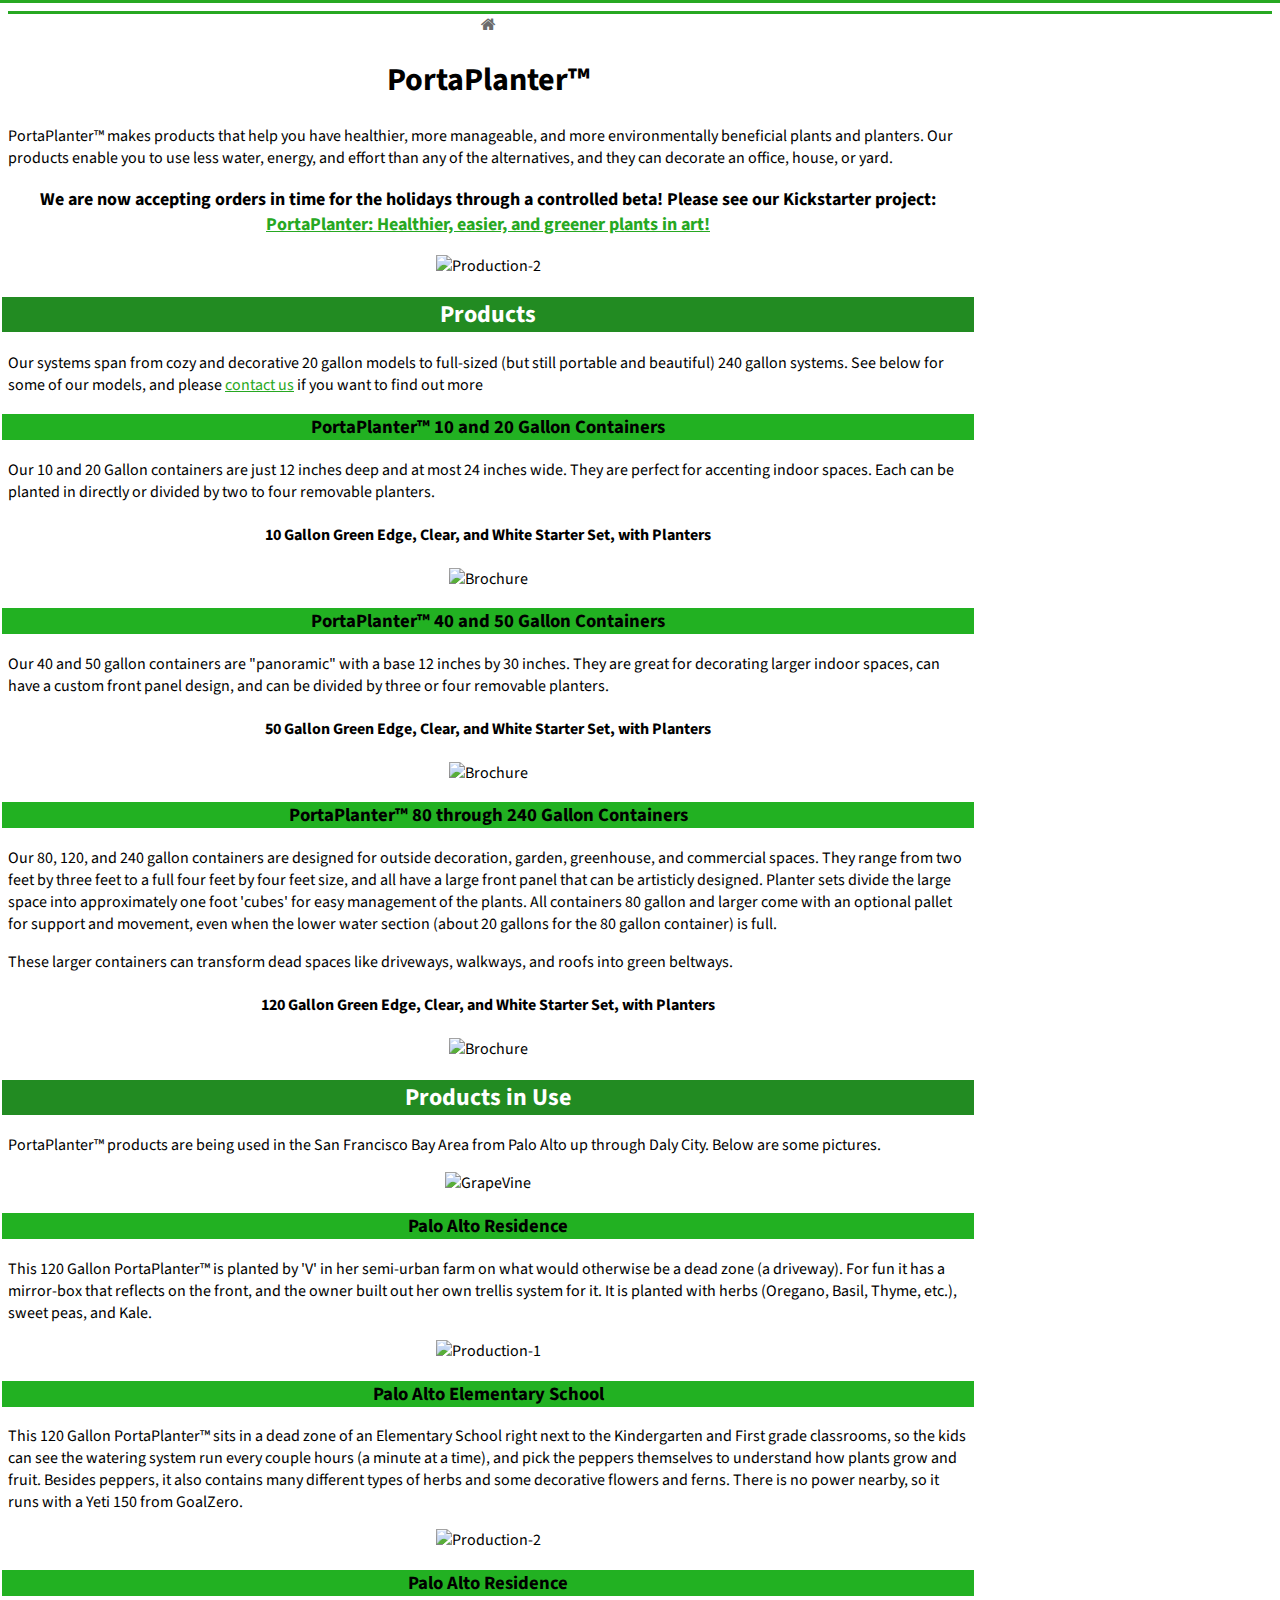
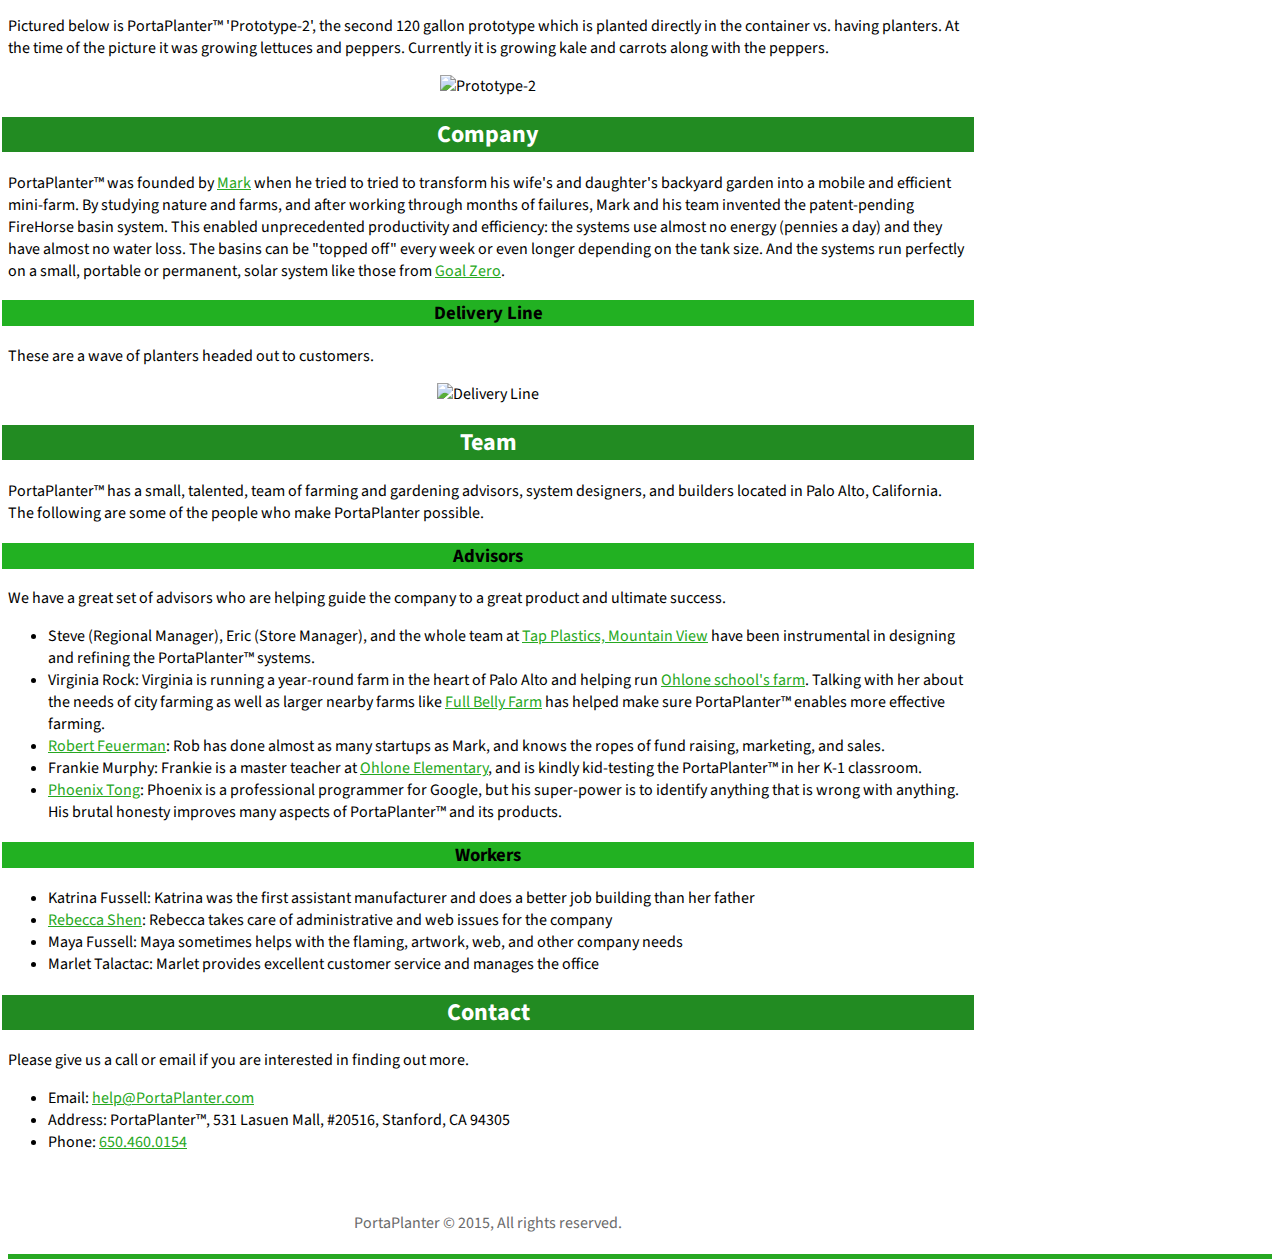
==== commit c9f07ace: "Move left" ====
--- a/index.html
+++ b/index.html
@@ -62,7 +62,7 @@
     <section id="about">
 	<div class="container">
 		<h1>PortaPlanter™</h1>
-		<p>PortaPlanter™ makes products that help you have healthier, more manageable,
+		<p class="left">PortaPlanter™ makes products that help you have healthier, more manageable,
 			and more environmentally beneficial plants and planters.
 			Our products enable you to use less water, energy, and effort than any of the alternatives,
 			and they can decorate an office, house, or yard.</p>
@@ -74,7 +74,7 @@
 		<img src="http://portaplanter.com/image/PortaPlanter_Stream_IMG_3658_wXX.jpg" alt="Production-2" >
 
 		<h2>Products</h2>
-		<p>Our systems span from cozy and decorative 20 gallon models to full-sized (but still portable and beautiful) 240
+		<p class="left">Our systems span from cozy and decorative 20 gallon models to full-sized (but still portable and beautiful) 240
 			gallon systems.
 			See below for some of our models, and please <a href="#contact">contact us</a> if you want to find out more
 		</p>
@@ -82,7 +82,7 @@
 
 		<h3>PortaPlanter™ 10 and 20 Gallon Containers </h3>
 
-		<p>
+		<p class="left">
 			Our 10 and 20 Gallon containers are just 12 inches deep and at most 24 inches wide.
 			They are perfect for accenting indoor spaces.
 			Each can be planted in directly or divided by two to four removable planters.
@@ -93,7 +93,7 @@
 
 		<h3>PortaPlanter™ 40 and 50 Gallon Containers </h3>
 
-		<p>
+		<p class="left">
 			Our 40 and 50 gallon containers are "panoramic" with a base 12 inches by 30 inches.
 			They are great for decorating larger indoor spaces, can have a custom front panel design,
 			and can be divided by three or four removable planters.
@@ -107,7 +107,7 @@
 		<h3>PortaPlanter™ 80 through 240 Gallon Containers </h3>
 
 
-		<p>
+		<p class="left">
 			Our 80, 120, and 240 gallon containers are designed for outside decoration, garden, greenhouse, and commercial
 			spaces.  They range from two feet by three feet to a full four feet by four feet size, and all
 			have a large front panel that can be artisticly designed.  Planter sets
@@ -115,7 +115,7 @@
 			All containers 80 gallon and larger come with an optional pallet for support and movement,
 			even when the lower water section (about 20 gallons for the 80 gallon container) is full.
 		</p>
-		<p>These larger containers can transform dead spaces like driveways, walkways, and roofs into green beltways.
+		<p class="left">These larger containers can transform dead spaces like driveways, walkways, and roofs into green beltways.
 		</p>
 
 		<h4>120 Gallon Green Edge, Clear, and White Starter Set, with Planters</h4>
@@ -123,7 +123,7 @@
 
 		<h2>Products in Use</h2>
 
-		<p>PortaPlanter™ products are being used in the San Francisco Bay Area from Palo Alto up through Daly City.
+		<p class="left">PortaPlanter™ products are being used in the San Francisco Bay Area from Palo Alto up through Daly City.
 			Below are some pictures.</p>
 
 		<img src="http://portaplanter.com/image/V_GrapeVine_IMG_3644_w962.jpg" alt="GrapeVine" width="900">
@@ -131,7 +131,7 @@
 		<h3>
 			Palo Alto Residence
 		</h3>
-		<p>This 120 Gallon PortaPlanter™ is planted by 'V' in her semi-urban farm on what would otherwise be a dead zone (a
+		<p class="left">This 120 Gallon PortaPlanter™ is planted by 'V' in her semi-urban farm on what would otherwise be a dead zone (a
 			driveway). For fun it has a mirror-box that
 			reflects on the front, and the owner built out her own trellis system for it. It is planted with herbs (Oregano, Basil, Thyme, etc.), sweet peas, and Kale.
 		</p>
@@ -140,7 +140,7 @@
 		<h3>
 			Palo Alto Elementary School
 		</h3>
-		<p>This 120 Gallon PortaPlanter™ sits in a dead zone of an Elementary School right next to the Kindergarten and First
+		<p class="left">This 120 Gallon PortaPlanter™ sits in a dead zone of an Elementary School right next to the Kindergarten and First
 			grade classrooms, so the kids
 			can see the watering system run every couple hours (a minute at a time), and pick the peppers themselves to
 			understand
@@ -154,14 +154,14 @@
 		<h3>
 			Palo Alto Residence
 		</h3>
-		<p>Pictured below is PortaPlanter™ 'Prototype-2', the second 120 gallon prototype which is planted directly in the
+		<p class="left">Pictured below is PortaPlanter™ 'Prototype-2', the second 120 gallon prototype which is planted directly in the
 			container vs. having planters. At the time of the picture it was
 			growing lettuces and peppers. Currently it is growing kale and carrots along with the peppers.
 		</p>
 		<img src="http://portaplanter.com/image/portaplanter_industrial_cimg3536_w1440.jpg" alt="Prototype-2" width="720">
 
 		<h2>Company</h2>
-		<p>PortaPlanter™ was founded by <a href="http://linkedin.com/in/markfussell" target="_blank">Mark</a> when he tried to
+		<p class="left">PortaPlanter™ was founded by <a href="http://linkedin.com/in/markfussell" target="_blank">Mark</a> when he tried to
 			tried to transform his wife's and daughter's
 			backyard garden into a mobile and efficient mini-farm. By studying nature and farms, and after working through
 			months of failures,
@@ -173,19 +173,21 @@
 			<a href="http://goalzero.com" target="_blank">Goal Zero</a>.
 		</p>
 		<h3>Delivery Line</h3>
-		<p>These are a wave of planters headed out to customers.
+		<p class="left">These are a wave of planters headed out to customers.
 		</p>
 		<img src="http://portaplanter.com/image/AssemblyLine_EOS_IMG_3465_w9xx.jpg" alt="Delivery Line" width="900">
 
 
 		<h2>Team</h2>
-		<p>
+		<p class="left">
 			PortaPlanter™ has a small, talented, team of farming and gardening advisors, system designers, and builders located
 			in Palo Alto, California. The following are some of the people who make PortaPlanter possible.
 		</p>
 		<h3>Advisors</h3>
-		We have a great set of advisors who are helping guide the company to a great product and ultimate success.
-		<ul>
+		<p class="left">
+			We have a great set of advisors who are helping guide the company to a great product and ultimate success.
+		</p>
+		<ul class="left">
 			<li>
 				Steve (Regional Manager), Eric (Store Manager), and the whole team at
 				<a href="https://www.tapplastics.com/about/locations/detail/mountain_view_ca" target="_blank">Tap Plastics,
@@ -214,7 +216,7 @@
 
 		<h3>Workers</h3>
 
-		<ul>
+		<ul class="left">
 			<li>Katrina Fussell: Katrina was the first assistant manufacturer and does a better job building than her father
 			</li>
 			<li><a href="https://www.linkedin.com/in/rebeccashen" target="_blank">Rebecca Shen</a>: Rebecca takes care of administrative and web issues for the company
@@ -226,9 +228,9 @@
 		</ul>
 
 		<h2 id="contact">Contact</h2>
-		<p>Please give us a call or email if you are interested in finding out more.
-		</p>
-		<ul>
+		<p class="left">Please give us a call or email if you are interested in finding out more.
+		</p>
+		<ul class="left">
 			<li>Email: <a href="mailto:help@PortaPlanter.com">help@PortaPlanter.com</a>
 			</li>
 			<li>Address: PortaPlanter™, 531 Lasuen Mall, #20516, Stanford, CA 94305
--- a/static/css/main.css
+++ b/static/css/main.css
@@ -42,6 +42,10 @@
   font-weight: bold;
 }
 
+.left li,
+.left {
+  text-align: left;
+}
 /* Navbar
 -------------------------------------------------- */
 
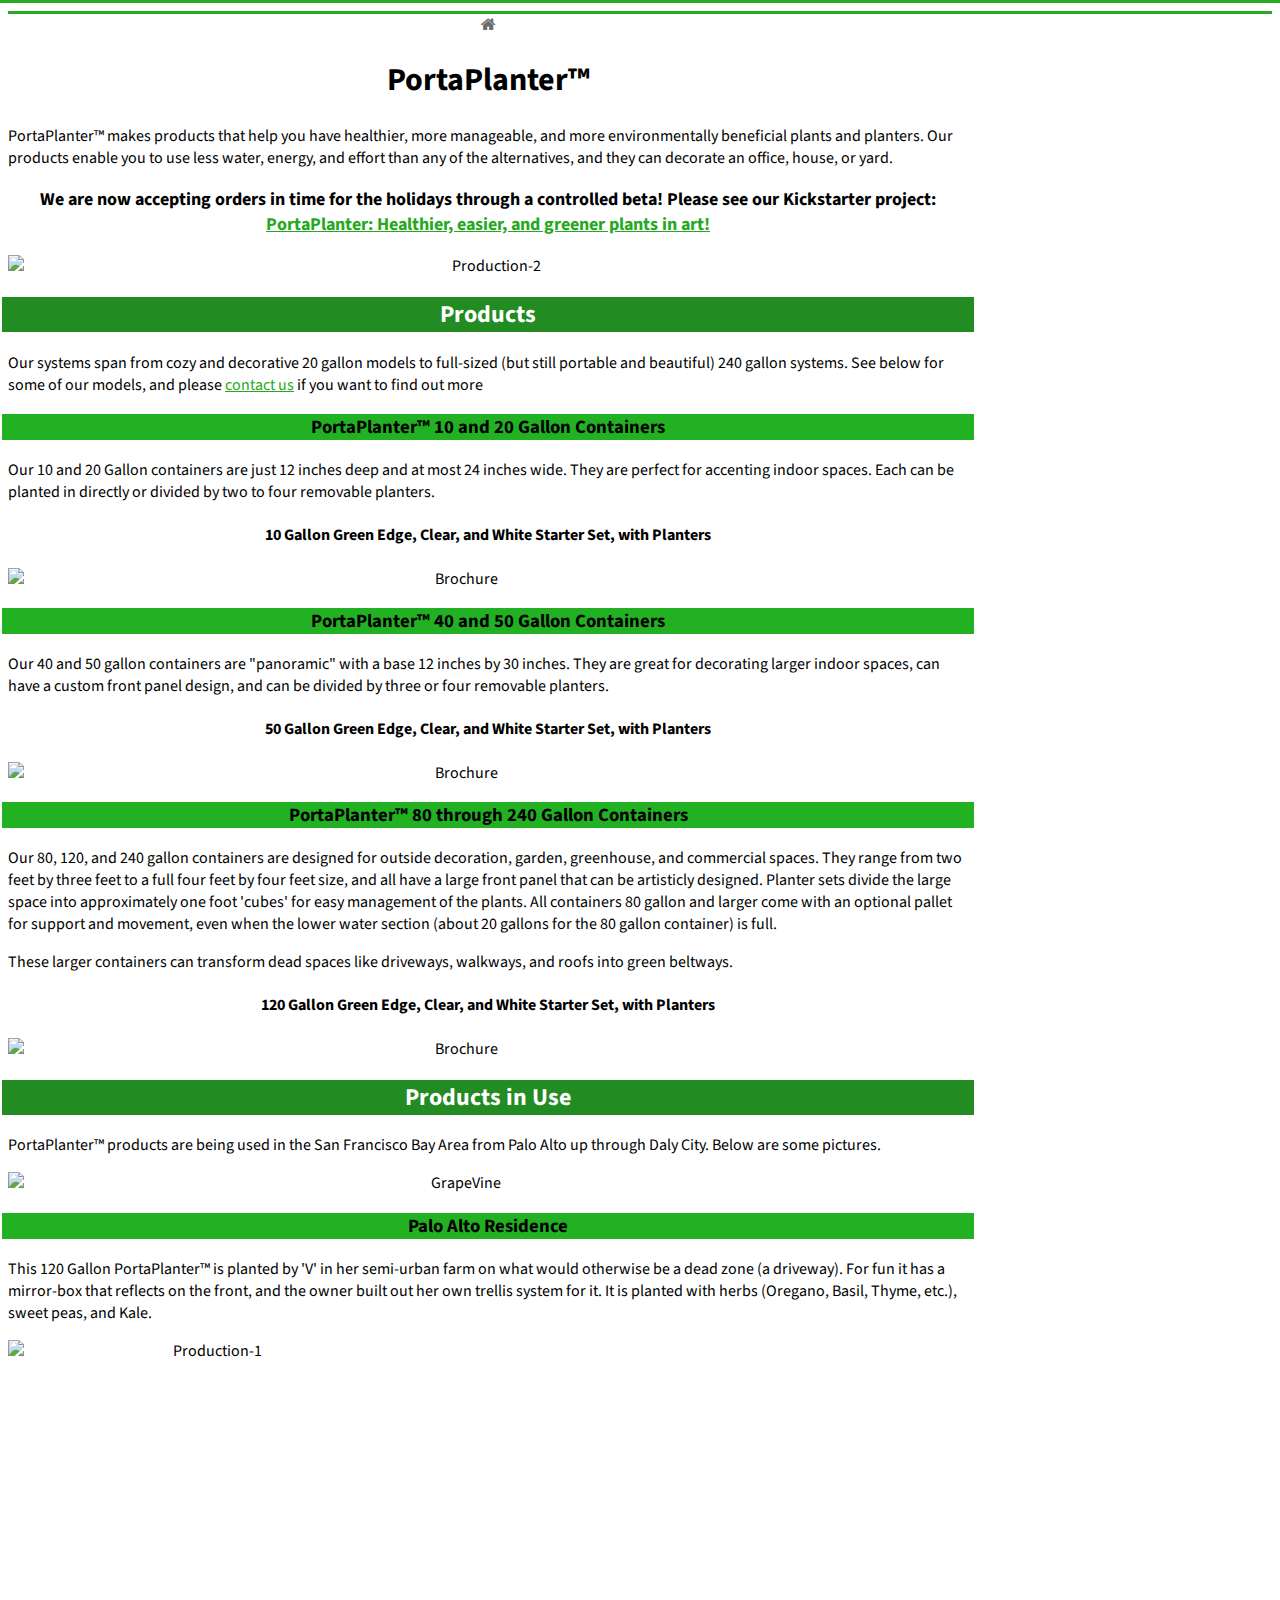
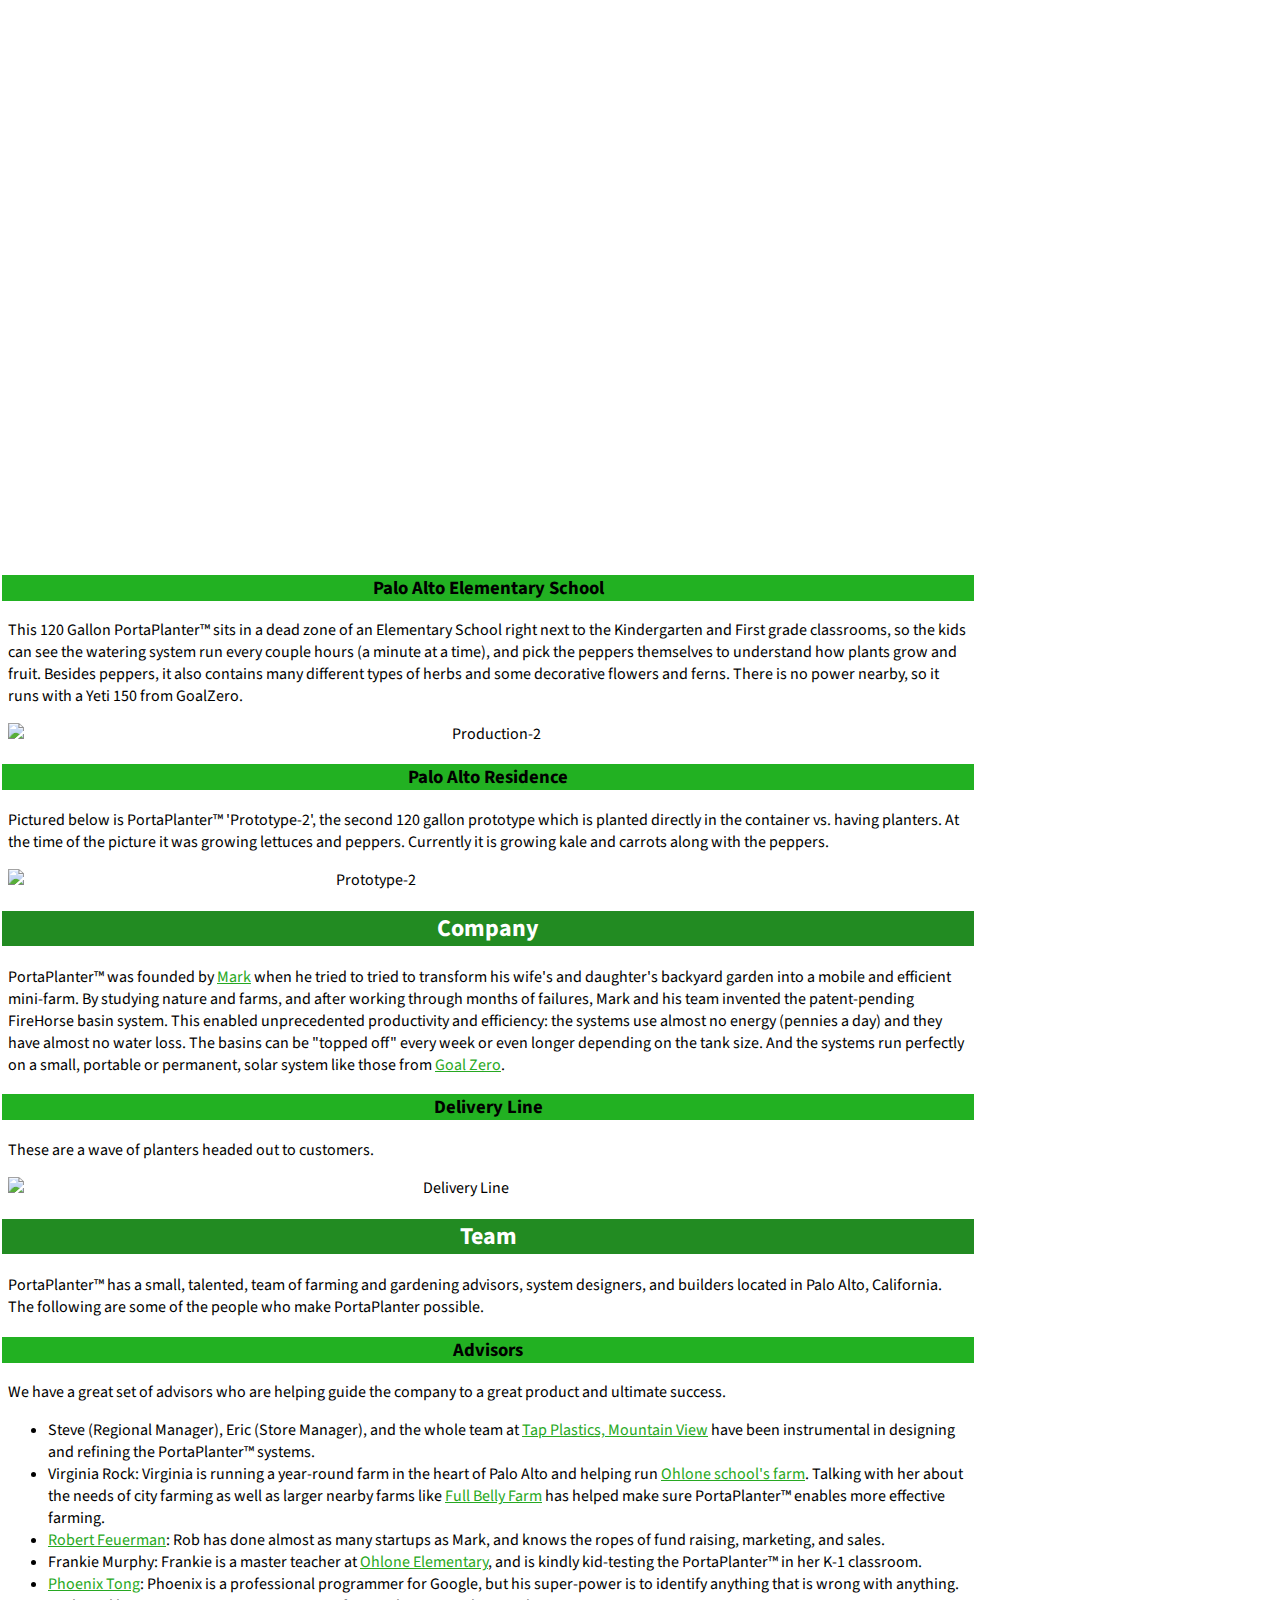
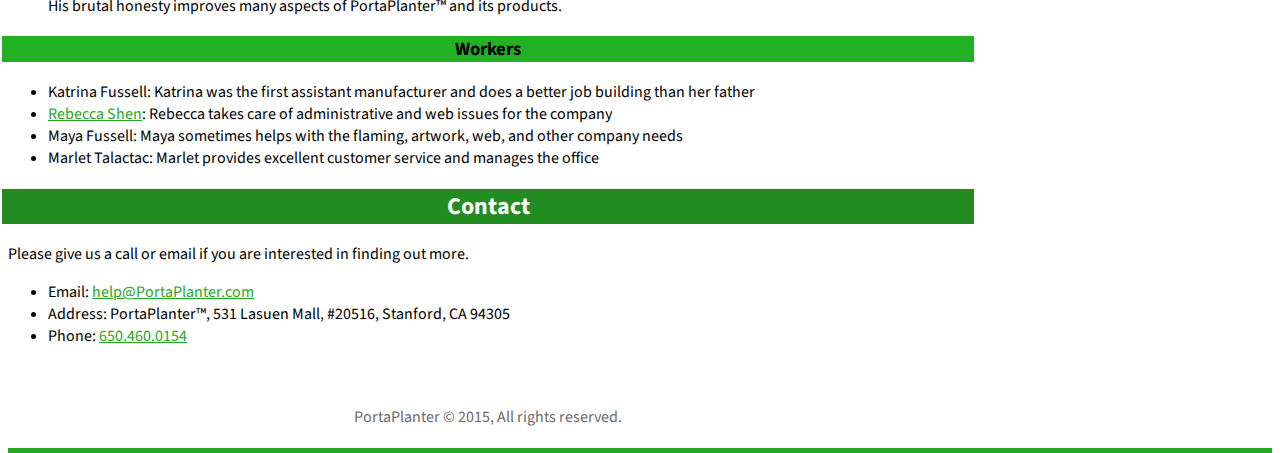
==== commit d9378fe8: "Move left" ====
--- a/index.html
+++ b/index.html
@@ -71,7 +71,7 @@
 			<a href="https://www.kickstarter.com/projects/761729676/portaplanter-healthier-easier-and-greener-plants-i">PortaPlanter: Healthier, easier, and greener plants in art!</a>
 
 		</p>
-		<img src="http://portaplanter.com/image/PortaPlanter_Stream_IMG_3658_wXX.jpg" alt="Production-2" >
+		<img class="img-responsive" src="http://portaplanter.com/image/PortaPlanter_Stream_IMG_3658_wXX.jpg" alt="Production-2" >
 
 		<h2>Products</h2>
 		<p class="left">Our systems span from cozy and decorative 20 gallon models to full-sized (but still portable and beautiful) 240
@@ -89,7 +89,7 @@
 		</p>
 
 		<h4>10 Gallon Green Edge, Clear, and White Starter Set, with Planters </h4>
-		<img src="http://portaplanter.com/image/PortaPlanter_10Gallon_IMG_3777_v2_wXX.png" alt="Brochure" width="900" >
+		<img class="img-responsive" src="http://portaplanter.com/image/PortaPlanter_10Gallon_IMG_3777_v2_wXX.png" alt="Brochure" width="900" >
 
 		<h3>PortaPlanter™ 40 and 50 Gallon Containers </h3>
 
@@ -101,7 +101,7 @@
 
 
 		<h4>50 Gallon Green Edge, Clear, and White Starter Set, with Planters</h4>
-		<img src="http://portaplanter.com/image/PortaPlanter_50_w1800.jpg" alt="Brochure" width="900">
+		<img class="img-responsive" src="http://portaplanter.com/image/PortaPlanter_50_w1800.jpg" alt="Brochure" width="900">
 
 
 		<h3>PortaPlanter™ 80 through 240 Gallon Containers </h3>
@@ -119,14 +119,14 @@
 		</p>
 
 		<h4>120 Gallon Green Edge, Clear, and White Starter Set, with Planters</h4>
-		<img src="http://portaplanter.com/image/PortaPlanter_120_w1800.jpg" alt="Brochure" width="900">
+		<img class="img-responsive" src="http://portaplanter.com/image/PortaPlanter_120_w1800.jpg" alt="Brochure" width="900">
 
 		<h2>Products in Use</h2>
 
 		<p class="left">PortaPlanter™ products are being used in the San Francisco Bay Area from Palo Alto up through Daly City.
 			Below are some pictures.</p>
 
-		<img src="http://portaplanter.com/image/V_GrapeVine_IMG_3644_w962.jpg" alt="GrapeVine" width="900">
+		<img class="img-responsive" src="http://portaplanter.com/image/V_GrapeVine_IMG_3644_w962.jpg" alt="GrapeVine" width="900">
 
 		<h3>
 			Palo Alto Residence
@@ -135,7 +135,7 @@
 			driveway). For fun it has a mirror-box that
 			reflects on the front, and the owner built out her own trellis system for it. It is planted with herbs (Oregano, Basil, Thyme, etc.), sweet peas, and Kale.
 		</p>
-		<img src="http://portaplanter.com/image/PortaPlanter_Virginia_IMG_0707_w403h816.jpg" alt="Production-1" width="403" height="816">
+		<img class="img-responsive" src="http://portaplanter.com/image/PortaPlanter_Virginia_IMG_0707_w403h816.jpg" alt="Production-1" width="403" height="816">
 
 		<h3>
 			Palo Alto Elementary School
@@ -149,7 +149,7 @@
 			There is no power nearby, so it runs with a Yeti 150 from GoalZero.
 		</p>
 
-		<img src="http://portaplanter.com/image/Ohlone_IMG_3650_wXX.jpg" alt="Production-2" >
+		<img class="img-responsive" src="http://portaplanter.com/image/Ohlone_IMG_3650_wXX.jpg" alt="Production-2" >
 
 		<h3>
 			Palo Alto Residence
@@ -158,7 +158,7 @@
 			container vs. having planters. At the time of the picture it was
 			growing lettuces and peppers. Currently it is growing kale and carrots along with the peppers.
 		</p>
-		<img src="http://portaplanter.com/image/portaplanter_industrial_cimg3536_w1440.jpg" alt="Prototype-2" width="720">
+		<img class="img-responsive" src="http://portaplanter.com/image/portaplanter_industrial_cimg3536_w1440.jpg" alt="Prototype-2" width="720">
 
 		<h2>Company</h2>
 		<p class="left">PortaPlanter™ was founded by <a href="http://linkedin.com/in/markfussell" target="_blank">Mark</a> when he tried to
@@ -175,7 +175,7 @@
 		<h3>Delivery Line</h3>
 		<p class="left">These are a wave of planters headed out to customers.
 		</p>
-		<img src="http://portaplanter.com/image/AssemblyLine_EOS_IMG_3465_w9xx.jpg" alt="Delivery Line" width="900">
+		<img class="img-responsive" src="http://portaplanter.com/image/AssemblyLine_EOS_IMG_3465_w9xx.jpg" alt="Delivery Line" width="900">
 
 
 		<h2>Team</h2>
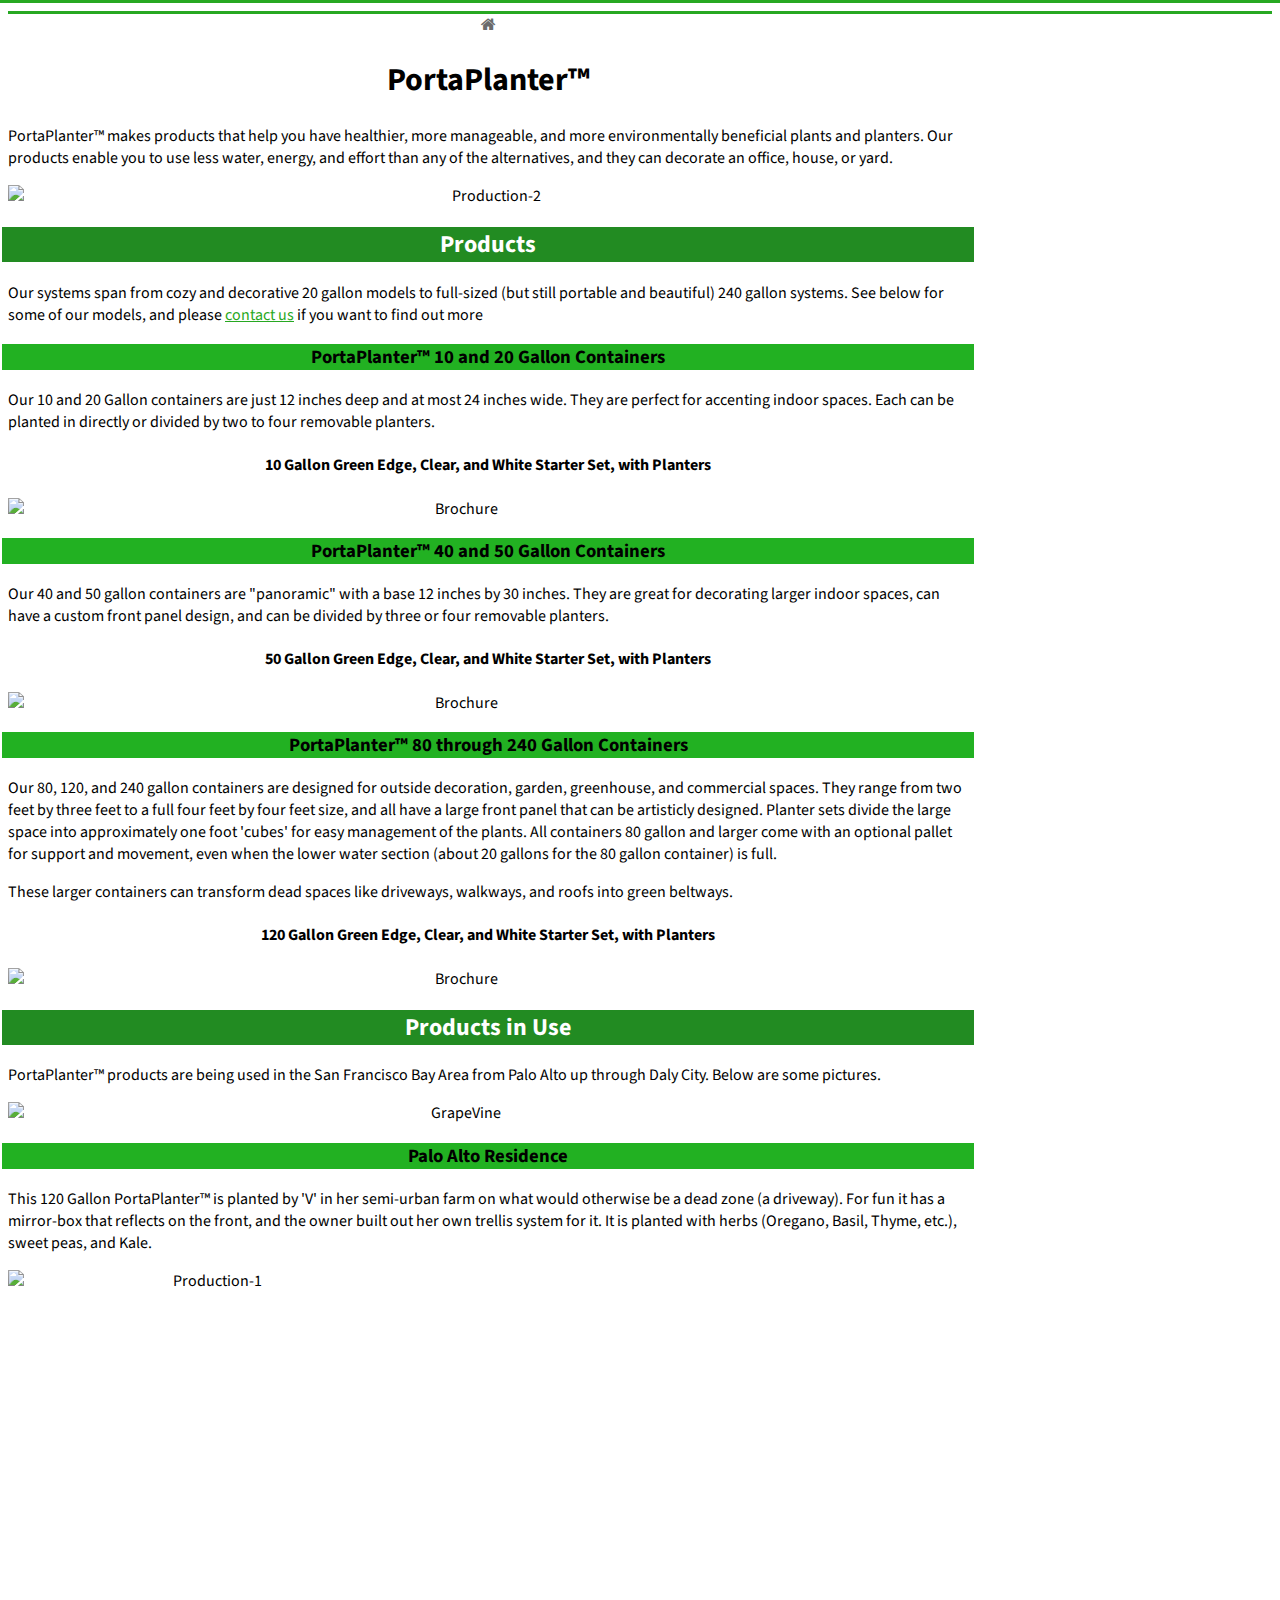
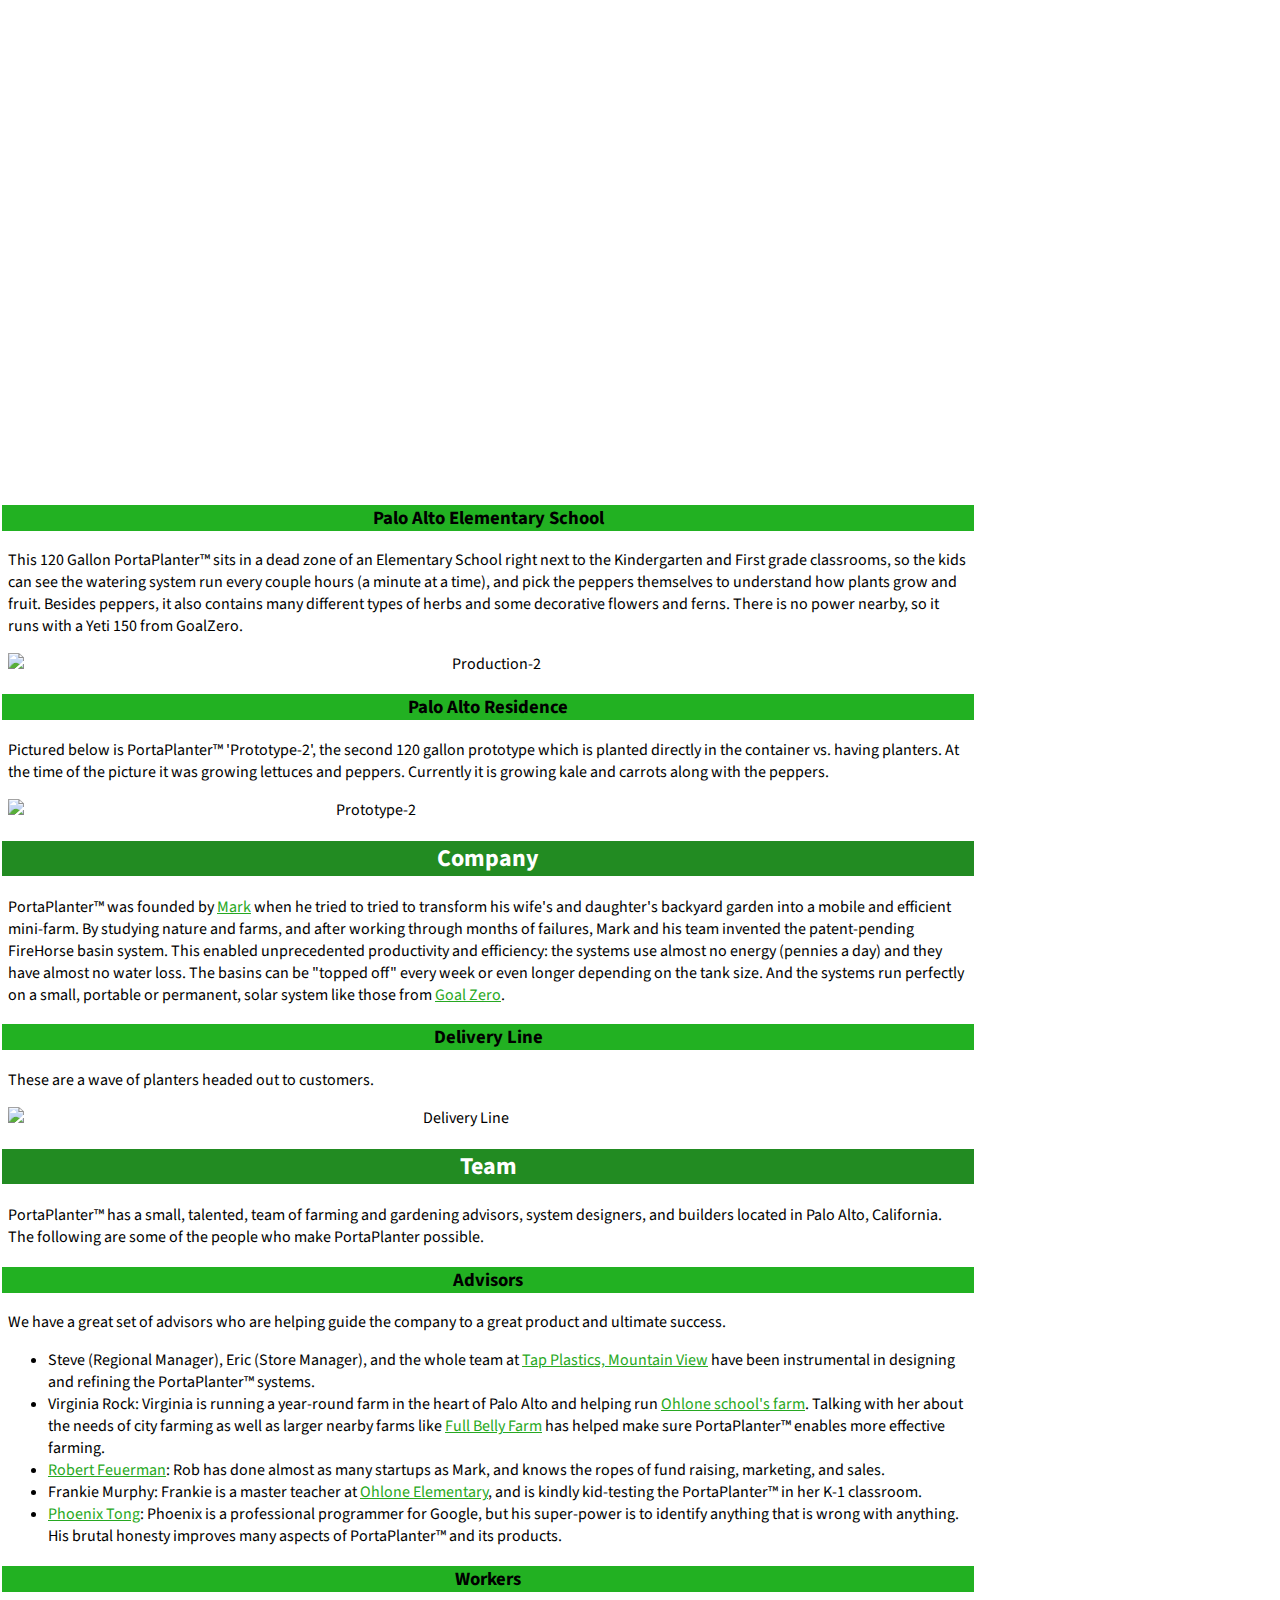
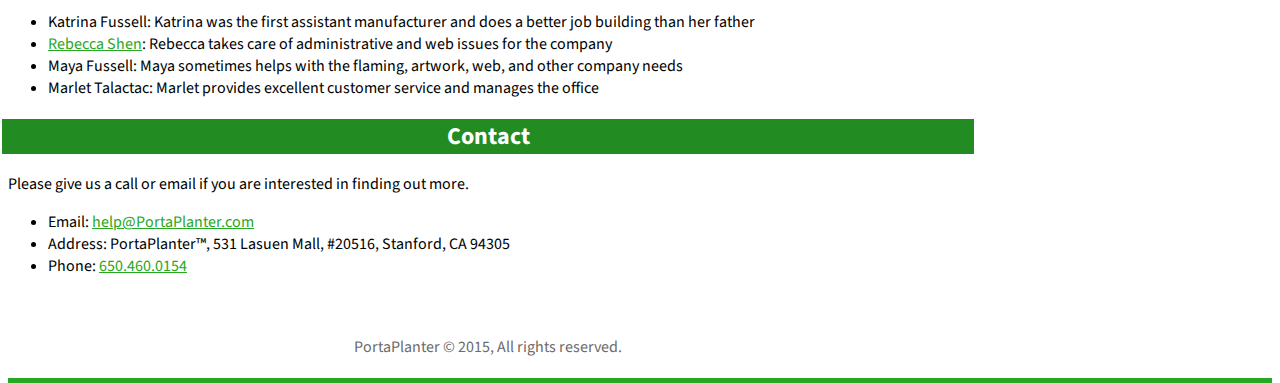
==== commit aeb93034: "Remove Kickstarter" ====
--- a/index.html
+++ b/index.html
@@ -67,10 +67,6 @@
 			Our products enable you to use less water, energy, and effort than any of the alternatives,
 			and they can decorate an office, house, or yard.</p>
 
-		<p class="kickstarter">We are now accepting orders in time for the holidays through a controlled beta!  Please see our Kickstarter project:
-			<a href="https://www.kickstarter.com/projects/761729676/portaplanter-healthier-easier-and-greener-plants-i">PortaPlanter: Healthier, easier, and greener plants in art!</a>
-
-		</p>
 		<img class="img-responsive" src="http://portaplanter.com/image/PortaPlanter_Stream_IMG_3658_wXX.jpg" alt="Production-2" >
 
 		<h2>Products</h2>
